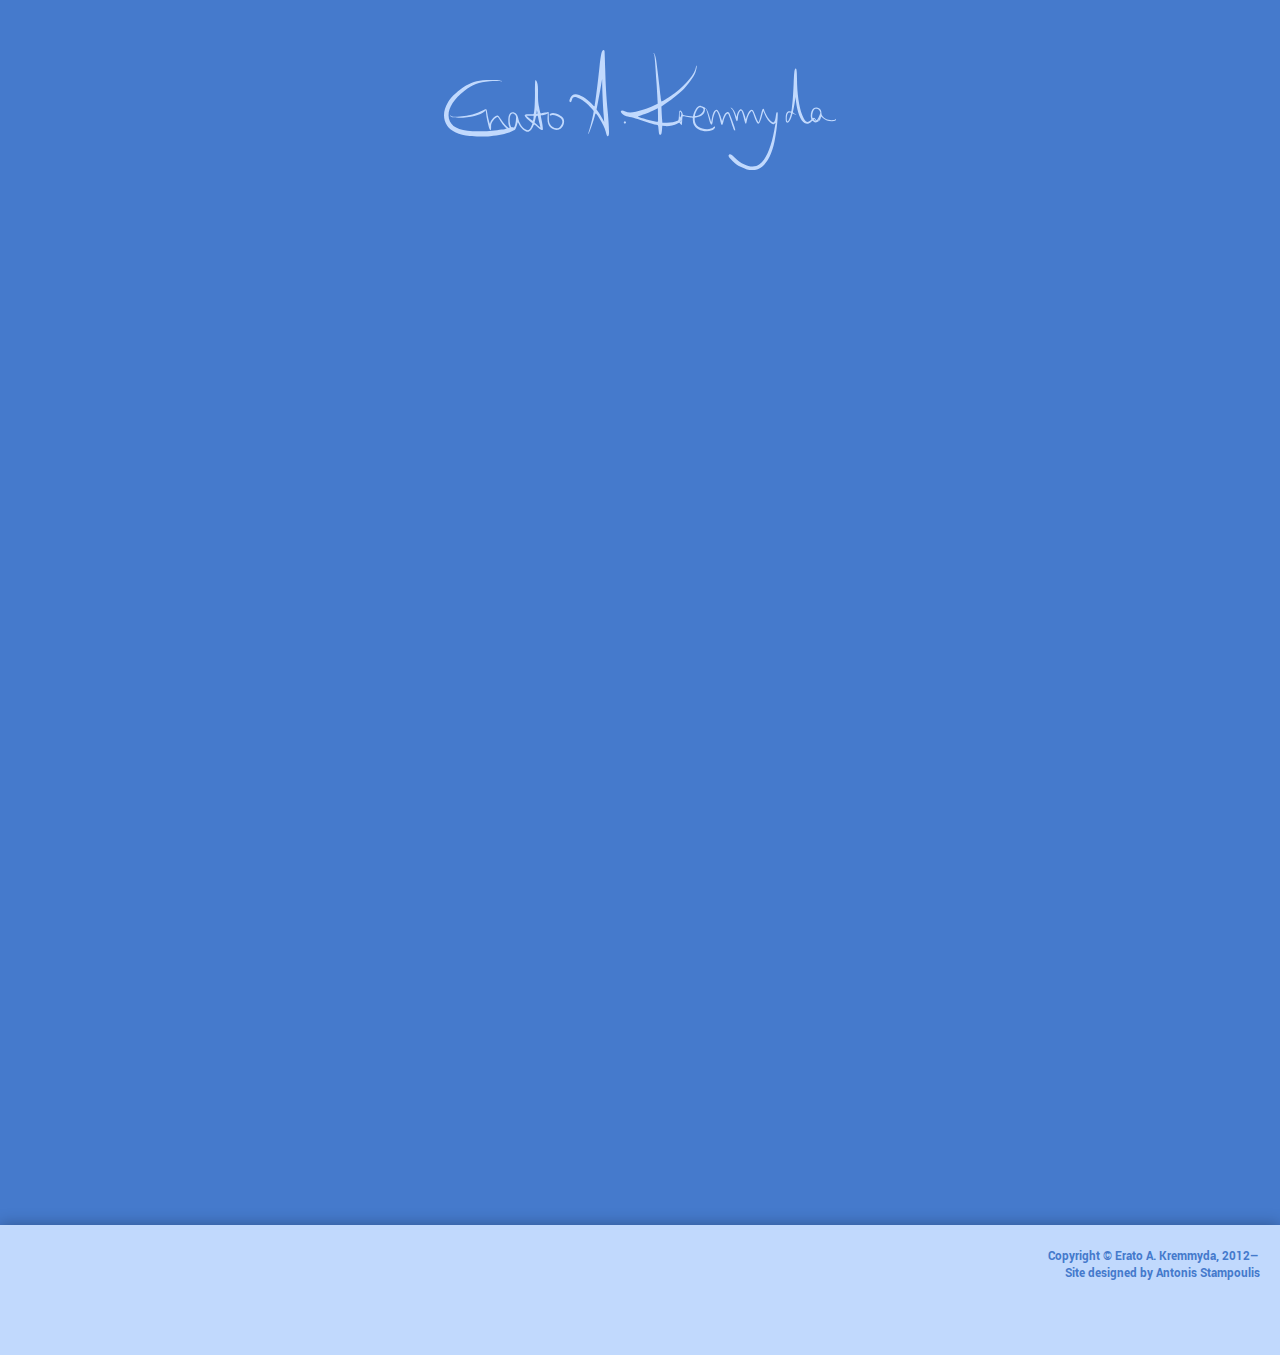
==== index.html @ 106871cf "update to 3574e59eae" ====
<!doctype html>
<html class="no-js">
  <head>
    <meta charset="utf-8">
    <title>Erato A. Kremmyda</title>

    <!--[if lt IE 7]>
	<style type="text/css">
		.wrapall { height:100%; }
	</style>
    <![endif]-->

    <link rel="stylesheet" type="text/css" href="site/css/main.css">

    <script type="text/javascript" src="site/js/modernizr.custom.min.js"></script>

    <script src="https://ajax.googleapis.com/ajax/libs/jquery/3.1.1/jquery.min.js"></script>

    <script type="text/javascript" src="site/js/jquery.waypoints.min.js"></script>
    <script type="text/javascript" src="site/js/jquery.transit.min.js"></script>

    <script type="text/javascript" src="site/js/galleria-1.5.1.min.js"></script>
    <script type="text/javascript" src="site/themes/galleria.classic.min.js"></script>
    <link rel="stylesheet" href="site/themes/galleria.classic.css">

    <script type="text/javascript" src="site/js/main.js"></script>

    <link href="https://fonts.googleapis.com/css?family=Yantramanav:300,700&amp;subset=latin-ext" rel="stylesheet">

  </head>
  <body>

    <div id="loading">
      Loading...
    </div>

    <div class="wrapall">

    <div class="wrapmain initOff">
    <header>
      <div id="title">
	<!-- <a href="#portrait" class="default"> -->
	<img src="site/img/signature.png" style="width: 392px; height: 120px;"
	     alt="Erato A. Kremmyda" class="replacesvg" />
	<h1 style="display: none;">Erato A. Kremmyda</h1>
	</a>
      </div>
      <div id="subtitle">
      music composer
      </div>
    </header>

    <div class="wrapcont">

    <nav>
      <div class="clearing"></div>

      
      <p><a href="#bio">Short Bio</a></p>
      
      <div class="clearing"></div>
      
      <p><a href="#news">News</a></p>
      
      <div class="clearing"></div>
      
      <p><a href="#musicsamples">Listen</a></p>
      
      <ul class="lavalamp">

<li class="withanim">Stage<br><hr /></li>

<li class="real withanim"><a href="#sophie">*We Will Not Be Silent</a></li>

<li class="real withanim"><a href="#marie">*Marie in Tomorrow Land</a></li>

<li class="real withanim"><a href="#hotel">Hotel Méditerranée</a></li>

<li class="real withanim"><a href="#vanya">vanya</a></li>

<li class="real withanim"><a href="#kassia">Kassia</a></li>

<li class="real withanim"><a href="#wagonwheel">Wagon Wheel</a></li>

<li class="real withanim"><a href="#fieldtrip">Field Trip</a></li>

<li class="real withanim"><a href="#rainsong">*rainsong</a></li>

<li class="real withanim"><a href="#childhood">From A Childhood</a></li>

<li class="withanim">*<span style="font-size: 15px"> &mdash; in development</span></li>

<li class="withanim"><br>Screen<br><hr /></li>

<li class="real withanim"><a href="#flamingos">Flamingos (Fantasia)</a></li>

<li class="real withanim"><a href="#threecandles">Three Candles <small>(documentary)</small></a></li>

<li class="real withanim"><a href="#kramer">Kramer vs. Kramer</a></li>


</ul>

      
      <div class="clearing"></div>
      
      <p><a href="#photos">Gallery</a></p>
      
      <div class="clearing"></div>
      
      <p><a href="#cv">Resume</a></p>
      
      <div class="clearing"></div>
      

    </nav>

    <section id="main">

      
      <div class="mainpage" id="bio">
	
	<img src="site/img/anotherportrait.png" style="height: 330px;"/>
<p>
Erato A. Kremmyda is a New York City based composer, and sometimes music director, arranger, orchestrator, music supervisor and sound designer.
</p><p>
 Born and raised in Athens, Greece, she works across genres and countries and most frequently collaborates on projects for the stage or the screen.
</p><p>
A Jonathan Larson Award winner with collaborator Maggie-Kate Coleman, a Fulbright fellow and an Anna Sosenko Trust Grant recipient, she is a graduate of Tisch School of the Arts (Master of Fine Arts), Steinhardt NYU (Master of Music), Athens University and Athens Conservatoire. 
</p><p>
Click <a href="#" class="contactaddress_hidden">here</a> to say hello.
</p>


      </div>
      
      <div class="mainpage" id="news">
	
	<h1 id="winter-2018">Winter 2018:</h1>

<ul>
  <li>“Marie In Tomorrowland” (conceived and created in collaboration with Maggie-Kate Coleman and Sam Pinkleton) at the American Music Theater Project at Northwestern University</li>
  <li>Vinegar Tom by Caryl Churchill at the University of Alabama, directed by Annie Levy: music direction/music supervision/mentorship</li>
  <li>Workshop/Seminar on Collaboration and Musical Theater Workshop: “How to create your own work”, University of Alabama, with Maggie Kate Coleman</li>
</ul>

<h1 id="fall-2018">Fall 2018:</h1>

<ul>
  <li>Music Advisor/Music Director/Mentor for the Advanced Directors’ Lab at the O’Neill Theater Institute</li>
  <li>Julius Caesar at St.Bernard’s School, directed by Bradford Cover: original music and sound design</li>
</ul>

<h1 id="summer-2017">Summer 2017:</h1>

<ul>
  <li>“Io” by Laura Tesman at the Philippi International Festival (Greece): original music, sound design, Greek translation/adaptation</li>
  <li>NYMF “Women of Note” concert at the Peter Jay Sharp Theater: Presenting “The Ballad of Vladimir Putin and Alexander Litvinenko” from “Marie In Tomorrowland”, written with Maggie-Kate Coleman, performed by Courtney Bassett</li>
</ul>

<h1 id="spring-2017">Spring 2017:</h1>

<ul>
  <li>Maggie-Kate Coleman and Erato A. Kremmyda win the Jonathan Larson Grant</li>
  <li>Ars Nova Artist Retreat with Maggie-Kate Coleman</li>
  <li>“Riot Antigone” at Ars Nova ANT Fest by Seonjae Kim: original music</li>
  <li>Adjunct lecturer at Brooklyn College: Devising Theater with a focus on sound, co-taught with Laura Tesman</li>
</ul>

<h1 id="winter-2017">Winter 2017:</h1>

<ul>
  <li>“Riot Antigone” at La Mama by Seonjae Kim: original music</li>
  <li>“Worth of Women” at Carnegie Hall International Festival by Kairos Italy Theater, directed by Jay Stern: original songs with Maggie-Kate Coleman</li>
  <li>“Family Mpes-Vges” by Yiannis Xanthoulis at Theater 104 (Athens, Greece) is closing after a 15 month run! Directed by Thanassis Zeritis (4Frontal). Original music and sound design</li>
</ul>

<h1 id="fall-2016">Fall 2016:</h1>
<ul>
  <li>Guest Lecturing at Pace University with Maggie-Kate Coleman (Drama League’s Career Development Seminar for the graduating directors)</li>
  <li>Catwalk Art Residency with Maggie-Kate Coleman for “Marie In Tomorrowland”</li>
  <li>Guest Lecturing at State University of New York/ New Paltz with Maggie-Kate Coleman</li>
  <li>“The Tempest” at The Miller Theater, St. Bernard’s School, directed by Bradford Cover: original music and sound design</li>
</ul>

<h1 id="summer-2016">Summer 2016:</h1>
<ul>
  <li>“Women of Note” NYMF Concert at The Duke on 42nd street: Presenting “Apocalypse Song” from “Marie In Tomorrowland”, written with Maggie-Kate Coleman, performed by Molly Pope</li>
  <li>Rhinebeck Writers Retreat for “Marie In Tomorrowland” with Maggie-Kate Coleman</li>
</ul>

<h1 id="spring-2016">Spring 2016:</h1>
<ul>
  <li>“Anarchy”, The Civilians’ “Let Me Ascertain You” series: new song written with Maggie-Kate Coleman, performed by Cindy Cheung</li>
  <li>“Harbor” at the Fort Greene Park, a new short opera written with Maggie-Kate Coleman and developed with Tisch Opera Lab and American Opera Projects</li>
  <li>Big Green Theater at the Bushwick Starr with Superhero Clubhouse: orchestrations // band member</li>
</ul>

<h1 id="winter-2016">Winter 2016:</h1>
<ul>
  <li>“Cenzi” by Antonin Artaud at Michael Cacoyanes Foundation, directed by Ioli Andreadi: sound design</li>
  <li>“Red Wednesday” at BRIC Arts Center workshop with “Built For Collapse”, directed by Sanaz Ghajar: original music and sound design</li>
</ul>

<h1 id="fall-2015">Fall 2015:</h1>
<ul>
  <li>“The Way We Live” by the Civilians at The Metropolitan Museum of Art is selected by New York Theater as one of the Top 10 Shows 2015, and is also honored with placement on similar lists in both Broadway World and The New Yorker.</li>
  <li>“Barrier Islands” by Lizzie Vieh at The Wild Project, directed by Zi Alikhan: original music and sound design</li>
  <li>“War on Christmas”, The Civilians’ “Let Me Ascertain You” series: new song written with Maggie-Kate Coleman, performed by April Matthis</li>
  <li>“Family Mpes-Vges” by Yiannis Xanthoulis opens at Theater 104 (Athens, Greece), directed by Thanassis Zeritis (4Frontal): original music and sound design</li>
  <li>In residency at SPACE on Ryder Farm for “Marie In Tomorrowland”, with Maggie Kate Coleman and Sam Pinkleton</li>
</ul>

<h1 id="summer-2015">Summer 2015:</h1>

<ul>
  <li>In residency at the Orchard Project for “Marie In Tomorrowland”, with Maggie Kate Coleman and Sam Pinkleton</li>
  <li>“World Wide Lab: A Directors’ Feast” in Syros’ Apollo Theater: resident composer and sound designer</li>
</ul>

<h1 id="spring-2015">Spring 2015:</h1>

<ul>
  <li>“The Way We Live” by the Civilians at The Metropolitan Museum of Art: contributing a new song with lyrics by Maggie Kate Coleman, performed by Cindy Cheung</li>
</ul>

<h1 id="winter-2015">Winter 2015:</h1>

<ul>
  <li>“Artaud/Van Gogh, avec un pistolet” by Ioli Andreadi at Semion Theatre, Athens: original music and sound design</li>
</ul>

<h1 id="fall-2014">Fall 2014:</h1>

<ul>
  <li>The Civilians R and D Lab presentation: “Marie In Tomorrowland” in development with Maggie Kate Coleman and Sam Pinkleton</li>
  <li>“Young Lear” at Teatro Duo, Rome - directed by Ioli Andreadi and Annie Levy: original music and sound design</li>
  <li>#yesallwomen Raise Your Voice concert at The Tank: original song with EllaRose Charry</li>
</ul>

<h1 id="summer-2014">Summer 2014:</h1>

<ul>
  <li>Recipient of the Anna Sosenko Assist Trust</li>
  <li>“Hôtel Méditerrannée” at The Wild Project / Between The Seas Festival, NYC. (Charles Mee’s “Matisse’s Self Portrait” adaptation by Nadia Foskolou): original music and sound design</li>
</ul>

<h1 id="spring-2014">Spring 2014:</h1>

<ul>
  <li>“WAM Entertainment K-Pop”: Ars Nova / Woodshed Collective / Ma-Yi supported workshop (NYC), directed by Teddy Bergman: original songs with lyrics by Maggie-Kate Coleman</li>
  <li>“The Salt Makers” by Amina Henry at HERE Arts Center - workshop directed by Benjamin Haber Kamine: original music and sound design</li>
  <li>“The Salt Makers” by Amina Henry at Dixon Place - workshop directed by Benjamin Haber Kamine: original music and sound design</li>
  <li>“Let Me Ascertain You” series at Joe’s Pub by the Civilians: original song with lyrics by Maggie-Kate Coleman, performed by Adam Cochran</li>
  <li>“The Dot” at Scrow Theatre (Athens), is closing after a two year run! Directed by Dimitris Bogdanos. Original music and sound design (Theatre for Young Audiences)</li>
</ul>

      </div>
      
      <div class="mainpage" id="musicsamples">
	<h1>Listen</h1>
	<ul class="lavalamp">

<li class="withanim">Stage<br><hr /></li>

<li class="real withanim"><a href="#sophie">*We Will Not Be Silent</a></li>

<li class="real withanim"><a href="#marie">*Marie in Tomorrow Land</a></li>

<li class="real withanim"><a href="#hotel">Hotel Méditerranée</a></li>

<li class="real withanim"><a href="#vanya">vanya</a></li>

<li class="real withanim"><a href="#kassia">Kassia</a></li>

<li class="real withanim"><a href="#wagonwheel">Wagon Wheel</a></li>

<li class="real withanim"><a href="#fieldtrip">Field Trip</a></li>

<li class="real withanim"><a href="#rainsong">*rainsong</a></li>

<li class="real withanim"><a href="#childhood">From A Childhood</a></li>

<li class="withanim">*<span style="font-size: 15px"> &mdash; in development</span></li>

<li class="withanim"><br>Screen<br><hr /></li>

<li class="real withanim"><a href="#flamingos">Flamingos (Fantasia)</a></li>

<li class="real withanim"><a href="#threecandles">Three Candles <small>(documentary)</small></a></li>

<li class="real withanim"><a href="#kramer">Kramer vs. Kramer</a></li>


</ul>

      </div>
      
      <div class="mainpage" id="photos">
	<h1>Gallery</h1>
	<script type="text/javascript">
  window.initGalleries = new Array();
  window.runGallery = function(id, dataSource) {
  for (var i = 0; i < dataSource.length; i++) {
     dataSource[i].title = $(id).next('span').html();
  };
  window.initGalleries.push(
   (function() { Galleria.run(id, { lightbox: true, showInfo : false, thumbnails: 'lazy', dataSource: dataSource}) })
  )
  };
</script>

<div class="photoalbum">
<div id="photos13" class="photogallery"></div>
<span style="display: none;"><span class="photocaption">Photos by Walls Trimble</span></span>
<span class="photogallerytitle">Riot Antigone</span>
<script type="text/javascript">
window.runGallery("#photos13",
[
{ image: "site/gallery/riot/16487542_10208704113415935_1369468299109826985_o-small.jpg", big: "site/gallery/riot/16487542_10208704113415935_1369468299109826985_o.jpg" }
,
{ image: "site/gallery/riot/16587342_10208704115455986_7432961784565496034_o-small.jpg", big: "site/gallery/riot/16587342_10208704115455986_7432961784565496034_o.jpg" }
,
{ image: "site/gallery/riot/16601585_10208704094735468_7128832299329231674_o-small.jpg", big: "site/gallery/riot/16601585_10208704094735468_7128832299329231674_o.jpg" }
,
{ image: "site/gallery/riot/16601841_10154983171484935_5512379781388513942_o-small.jpg", big: "site/gallery/riot/16601841_10154983171484935_5512379781388513942_o.jpg" }
,
{ image: "site/gallery/riot/16602307_10208704091815395_3869303251788358493_o-small.jpg", big: "site/gallery/riot/16602307_10208704091815395_3869303251788358493_o.jpg" }
,
{ image: "site/gallery/riot/16602348_10208704123856196_4997620186071117608_o-small.jpg", big: "site/gallery/riot/16602348_10208704123856196_4997620186071117608_o.jpg" }
,
{ image: "site/gallery/riot/16665104_10208704120376109_4647163704639691325_o-small.jpg", big: "site/gallery/riot/16665104_10208704120376109_4647163704639691325_o.jpg" }
,
{ image: "site/gallery/riot/16665879_10208704102215655_729159403239189998_o-small.jpg", big: "site/gallery/riot/16665879_10208704102215655_729159403239189998_o.jpg" }
,
{ image: "site/gallery/riot/16700367_10208704103415685_3799052280370230092_o-small.jpg", big: "site/gallery/riot/16700367_10208704103415685_3799052280370230092_o.jpg" }
,
{ image: "site/gallery/riot/16707449_10154131708710124_2403916028501825282_o-small.jpg", big: "site/gallery/riot/16707449_10154131708710124_2403916028501825282_o.jpg" }
,
{ image: "site/gallery/riot/16715889_10208704132656416_2318467504495235828_o-small.jpg", big: "site/gallery/riot/16715889_10208704132656416_2318467504495235828_o.jpg" }
]);
</script>
</div>

<div class="photoalbum">
<div id="photos12" class="photogallery"></div>
<span class="photogallerytitle">Io</span>
<script type="text/javascript">
window.runGallery("#photos12",
[
{ image: "site/gallery/io/20622134_1589107834440785_3571601896065178333_n-small.jpg", big: "site/gallery/io/20622134_1589107834440785_3571601896065178333_n.jpg" }
,
{ image: "site/gallery/io/20637956_1589107857774116_8289140234803045425_n-small.jpg", big: "site/gallery/io/20637956_1589107857774116_8289140234803045425_n.jpg" }
,
{ image: "site/gallery/io/20664605_1589107907774111_3941793983535106837_n-small.jpg", big: "site/gallery/io/20664605_1589107907774111_3941793983535106837_n.jpg" }
,
{ image: "site/gallery/io/20664629_1589107927774109_6928999691238045579_n-small.jpg", big: "site/gallery/io/20664629_1589107927774109_6928999691238045579_n.jpg" }
]);
</script>
</div>

<div class="photoalbum">
<div id="photos9" class="photogallery"></div>
<span style="display: none;"><span class="photocaption">Photos by Tom Henning</span></span>
<span class="photogallerytitle">Wedding</span>
<script type="text/javascript">
window.runGallery("#photos9",
[
{ image: "site/gallery/wedding/1265324_561544897244891_191153984_o-small.jpg", big: "site/gallery/wedding/1265324_561544897244891_191153984_o.jpg" }
,
{ image: "site/gallery/wedding/1267001_561547753911272_1261235983_o-small.jpg", big: "site/gallery/wedding/1267001_561547753911272_1261235983_o.jpg" }
,
{ image: "site/gallery/wedding/1277490_551601974905850_888392010_o-small.jpg", big: "site/gallery/wedding/1277490_551601974905850_888392010_o.jpg" }
,
{ image: "site/gallery/wedding/1294487_561544980578216_418816173_o-small.jpg", big: "site/gallery/wedding/1294487_561544980578216_418816173_o.jpg" }
]);
</script>
</div>

<div class="photoalbum">
<div id="photos4" class="photogallery"></div>
<span style="display: none;"><span class="photocaption">Photos by Christoforos Doulgeris</span></span>
<span class="photogallerytitle">The Dot</span>
<script type="text/javascript">
window.runGallery("#photos4", 
[    { image: "site/gallery/teleia/thedot1-small.jpg", big: "site/gallery/teleia/thedot1.jpg"},
   { image: "site/gallery/teleia/thedot2-small.jpg", big: "site/gallery/teleia/thedot2.jpg"},
{ image: "site/gallery/teleia/thedot3-small.jpg", big: "site/gallery/teleia/thedot3.jpg"},
{ image: "site/gallery/teleia/IMG_0039-small.jpg", big: "site/gallery/teleia/IMG_0039.jpg" }
,
{ image: "site/gallery/teleia/IMG_0057-small.jpg", big: "site/gallery/teleia/IMG_0057.jpg" }
,
{ image: "site/gallery/teleia/IMG_0083-small.jpg", big: "site/gallery/teleia/IMG_0083.jpg" }
,
{ image: "site/gallery/teleia/IMG_0163-small.jpg", big: "site/gallery/teleia/IMG_0163.jpg" }
,
{ image: "site/gallery/teleia/IMG_0216-small.jpg", big: "site/gallery/teleia/IMG_0216.jpg" }
,
{ image: "site/gallery/teleia/IMG_0244-small.jpg", big: "site/gallery/teleia/IMG_0244.jpg" }
,
{ image: "site/gallery/teleia/IMG_0247-small.jpg", big: "site/gallery/teleia/IMG_0247.jpg" }
,
{ image: "site/gallery/teleia/IMG_0269-small.jpg", big: "site/gallery/teleia/IMG_0269.jpg" }
,
{ image: "site/gallery/teleia/IMG_3053-small.jpg", big: "site/gallery/teleia/IMG_3053.jpg" }
,
{ image: "site/gallery/teleia/IMG_3083-small.jpg", big: "site/gallery/teleia/IMG_3083.jpg" }
,
{ image: "site/gallery/teleia/IMG_3085-small.jpg", big: "site/gallery/teleia/IMG_3085.jpg" }
,
{ image: "site/gallery/teleia/IMG_3134-small.jpg", big: "site/gallery/teleia/IMG_3134.jpg" }
,
{ image: "site/gallery/teleia/IMG_3137-small.jpg", big: "site/gallery/teleia/IMG_3137.jpg" }
]);
</script>
</div>

<div class="photoalbum">
<div id="photos11" class="photogallery"></div>
<span style="display: none;"><span class="photocaption">Photos by Scott Fetterman</span></span>
<span class="photogallerytitle">Hotel Méditerranée</span>
<script type="text/javascript">
window.runGallery("#photos11",
[
{ image: "site/gallery/Hotel/IMG_5575x-small.jpg", big: "site/gallery/Hotel/IMG_5575x.jpg" }
,
{ image: "site/gallery/Hotel/IMG_5625x-small.jpg", big: "site/gallery/Hotel/IMG_5625x.jpg" }
,
{ image: "site/gallery/Hotel/IMG_5704x-small.jpg", big: "site/gallery/Hotel/IMG_5704x.jpg" }
,
{ image: "site/gallery/Hotel/IMG_5729x-small.jpg", big: "site/gallery/Hotel/IMG_5729x.jpg" }
,
{ image: "site/gallery/Hotel/IMG_5755x-small.jpg", big: "site/gallery/Hotel/IMG_5755x.jpg" }
,
{ image: "site/gallery/Hotel/IMG_5800x-small.jpg", big: "site/gallery/Hotel/IMG_5800x.jpg" }
,
{ image: "site/gallery/Hotel/IMG_5883x-small.jpg", big: "site/gallery/Hotel/IMG_5883x.jpg" }
,
{ image: "site/gallery/Hotel/IMG_5893x-small.jpg", big: "site/gallery/Hotel/IMG_5893x.jpg" }
,
{ image: "site/gallery/Hotel/IMG_5896x-small.jpg", big: "site/gallery/Hotel/IMG_5896x.jpg" }
,
{ image: "site/gallery/Hotel/IMG_5907x-small.jpg", big: "site/gallery/Hotel/IMG_5907x.jpg" }
,
{ image: "site/gallery/Hotel/IMG_5914x-small.jpg", big: "site/gallery/Hotel/IMG_5914x.jpg" }
,
{ image: "site/gallery/Hotel/IMG_6124x-small.jpg", big: "site/gallery/Hotel/IMG_6124x.jpg" }
,
{ image: "site/gallery/Hotel/IMG_6147x-small.jpg", big: "site/gallery/Hotel/IMG_6147x.jpg" }
,
{ image: "site/gallery/Hotel/IMG_6179x-small.jpg", big: "site/gallery/Hotel/IMG_6179x.jpg" }
,
{ image: "site/gallery/Hotel/IMG_6227x-small.jpg", big: "site/gallery/Hotel/IMG_6227x.jpg" }
,
{ image: "site/gallery/Hotel/IMG_6233x-small.jpg", big: "site/gallery/Hotel/IMG_6233x.jpg" }
,
{ image: "site/gallery/Hotel/IMG_6316x-small.jpg", big: "site/gallery/Hotel/IMG_6316x.jpg" }
,
{ image: "site/gallery/Hotel/IMG_6337x-small.jpg", big: "site/gallery/Hotel/IMG_6337x.jpg" }
]);
</script>
</div>

<div class="photoalbum">
<div id="photos2" class="photogallery"></div>
<span style="display: none;"><span class="photocaption">Photos by Onur Karaoglu</span></span>
<span class="photogallerytitle">Vanya</span>
<script type="text/javascript">
window.runGallery("#photos2",
[  { image: "site/gallery/vanya/vanya1-small.jpg", big: "site/gallery/vanya/vanya1.jpg"},
   { image: "site/gallery/vanya/vanya2-small.jpg", big: "site/gallery/vanya/vanya2.jpg"},
   { image: "site/gallery/vanya/vanya3-small.jpg", big: "site/gallery/vanya/vanya3.jpg"},
   { image: "site/gallery/vanya/vanya4-small.jpg", big: "site/gallery/vanya/vanya4.jpg"},
   { image: "site/gallery/vanya/vanya5-small.jpg", big: "site/gallery/vanya/vanya5.jpg"}
]);
</script>
</div>


<div class="photoalbum">
<div id="photos5" class="photogallery"></div>
<span style="display: none;"><span class="photocaption">Photos by Tom Henning</span></span>
<span class="photogallerytitle">Agamemnon</span>
<script type="text/javascript">
window.runGallery("#photos5",
[
{ image: "site/gallery/Agamemnon/1268858_561011417298239_515078095_o-small.jpg", big: "site/gallery/Agamemnon/1268858_561011417298239_515078095_o.jpg" }
,
{ image: "site/gallery/Agamemnon/1269497_561008277298553_1593074105_o-small.jpg", big: "site/gallery/Agamemnon/1269497_561008277298553_1593074105_o.jpg" }
,
{ image: "site/gallery/Agamemnon/1270281_561008187298562_1115846886_o-small.jpg", big: "site/gallery/Agamemnon/1270281_561008187298562_1115846886_o.jpg" }
,
{ image: "site/gallery/Agamemnon/1271148_561009267298454_1502153205_o-small.jpg", big: "site/gallery/Agamemnon/1271148_561009267298454_1502153205_o.jpg" }
,
{ image: "site/gallery/Agamemnon/1276044_549159345150113_668744674_o-small.jpg", big: "site/gallery/Agamemnon/1276044_549159345150113_668744674_o.jpg" }
,
{ image: "site/gallery/Agamemnon/1276110_561012917298089_384382297_o-small.jpg", big: "site/gallery/Agamemnon/1276110_561012917298089_384382297_o.jpg" }
,
{ image: "site/gallery/Agamemnon/1276298_561008237298557_367289866_o-small.jpg", big: "site/gallery/Agamemnon/1276298_561008237298557_367289866_o.jpg" }
,
{ image: "site/gallery/Agamemnon/1276495_546788172053897_1389029094_o-small.jpg", big: "site/gallery/Agamemnon/1276495_546788172053897_1389029094_o.jpg" }
,
{ image: "site/gallery/Agamemnon/1277109_561010913964956_762475507_o-small.jpg", big: "site/gallery/Agamemnon/1277109_561010913964956_762475507_o.jpg" }
,
{ image: "site/gallery/Agamemnon/1292955_561008020631912_864180689_o-small.jpg", big: "site/gallery/Agamemnon/1292955_561008020631912_864180689_o.jpg" }
,
{ image: "site/gallery/Agamemnon/735859_561008347298546_1664059733_o-small.jpg", big: "site/gallery/Agamemnon/735859_561008347298546_1664059733_o.jpg" }
,
{ image: "site/gallery/Agamemnon/882233_561012523964795_1698840710_o-small.jpg", big: "site/gallery/Agamemnon/882233_561012523964795_1698840710_o.jpg" }
]);
</script>
</div>

<div class="photoalbum">
<div id="photos6" class="photogallery"></div>
<span style="display: none;"><span class="photocaption">Photos by Panos Michail</span></span>
<span class="photogallerytitle">Artaud/Van Gogh</span>
<script type="text/javascript">
window.runGallery("#photos6",
[
{ image: "site/gallery/artaud/10872838_328639747341444_1215707585530004370_o-small.jpg", big: "site/gallery/artaud/10872838_328639747341444_1215707585530004370_o.jpg" }
,
{ image: "site/gallery/artaud/10924617_350716258467126_8128141690343879481_o-small.jpg", big: "site/gallery/artaud/10924617_350716258467126_8128141690343879481_o.jpg" }
,
{ image: "site/gallery/artaud/11025275_350087358530016_2376314148757536061_o-small.jpg", big: "site/gallery/artaud/11025275_350087358530016_2376314148757536061_o.jpg" }
,
{ image: "site/gallery/artaud/11043400_351961378342614_3062250162677929432_o-small.jpg", big: "site/gallery/artaud/11043400_351961378342614_3062250162677929432_o.jpg" }
,
{ image: "site/gallery/artaud/1926037_355916474613771_1102767245768964503_o-small.jpg", big: "site/gallery/artaud/1926037_355916474613771_1102767245768964503_o.jpg" }
]);
</script>
</div>


<div class="photoalbum">
<div id="photos1" class="photogallery"></div>
<span style="display: none;"><span class="photocaption">Photos by Aaron Epstein</span></span>
<span class="photogallerytitle">Wagon Wheel</span>
<script type="text/javascript">
window.runGallery("#photos1", 
[ { image: "site/gallery/wagonwheel/WagonWheel-002-small.jpg", big: "site/gallery/wagonwheel/WagonWheel-002.jpg" },
   { image: "site/gallery/wagonwheel/WagonWheel-010-small.jpg", big: "site/gallery/wagonwheel/WagonWheel-010.jpg" },
   { image: "site/gallery/wagonwheel/WagonWheel-014-small.jpg", big: "site/gallery/wagonwheel/WagonWheel-014.jpg" },
   { image: "site/gallery/wagonwheel/WagonWheel-019-small.jpg", big: "site/gallery/wagonwheel/WagonWheel-019.jpg" },
   { image: "site/gallery/wagonwheel/WagonWheel-021-small.jpg", big: "site/gallery/wagonwheel/WagonWheel-021.jpg" },
   { image: "site/gallery/wagonwheel/WagonWheel-029-small.jpg", big: "site/gallery/wagonwheel/WagonWheel-029.jpg" },
   { image: "site/gallery/wagonwheel/WagonWheel-032-small.jpg", big: "site/gallery/wagonwheel/WagonWheel-032.jpg" },
   { image: "site/gallery/wagonwheel/WagonWheel-047-small.jpg", big: "site/gallery/wagonwheel/WagonWheel-047.jpg" },
   { image: "site/gallery/wagonwheel/WagonWheel-048-small.jpg", big: "site/gallery/wagonwheel/WagonWheel-048.jpg" },
   { image: "site/gallery/wagonwheel/WagonWheel-062-small.jpg", big: "site/gallery/wagonwheel/WagonWheel-062.jpg" }
]);
</script>
</div>



<div class="photoalbum">
<div id="photos10" class="photogallery"></div>
<span style="display: none;"><span class="photocaption">Photos by Tom Henning</span></span>
<span class="photogallerytitle">Story of an Hour</span>
<script type="text/javascript">
window.runGallery("#photos10",
[
{ image: "site/gallery/storyofanhour/1272690_575182839214430_1237689235_o-small.jpg", big: "site/gallery/storyofanhour/1272690_575182839214430_1237689235_o.jpg" }
,
{ image: "site/gallery/storyofanhour/1397158_575183642547683_1607807299_o-small.jpg", big: "site/gallery/storyofanhour/1397158_575183642547683_1607807299_o.jpg" }
,
{ image: "site/gallery/storyofanhour/1397183_575182025881178_2119784658_o-small.jpg", big: "site/gallery/storyofanhour/1397183_575182025881178_2119784658_o.jpg" }
,
{ image: "site/gallery/storyofanhour/1399133_575182649214449_1262089918_o-small.jpg", big: "site/gallery/storyofanhour/1399133_575182649214449_1262089918_o.jpg" }
,
{ image: "site/gallery/storyofanhour/1400248_575182549214459_58008658_o-small.jpg", big: "site/gallery/storyofanhour/1400248_575182549214459_58008658_o.jpg" }
,
{ image: "site/gallery/storyofanhour/1401566_575183419214372_1457160749_o-small.jpg", big: "site/gallery/storyofanhour/1401566_575183419214372_1457160749_o.jpg" }
,
{ image: "site/gallery/storyofanhour/1401838_575183242547723_991564477_o-small.jpg", big: "site/gallery/storyofanhour/1401838_575183242547723_991564477_o.jpg" }
,
{ image: "site/gallery/storyofanhour/793768_575182435881137_1449649052_o-small.jpg", big: "site/gallery/storyofanhour/793768_575182435881137_1449649052_o.jpg" }
]);
</script>
</div>


<div class="photoalbum">
<div id="photos8" class="photogallery"></div>
<span style="display: none;"><span class="photocaption">Photos by Marina McClure</span></span>
<span class="photogallerytitle">Field Trip</span>
<script type="text/javascript">
window.runGallery("#photos8",
[
{ image: "site/gallery/fieldtrip/FT_20131101_0186-small.jpg", big: "site/gallery/fieldtrip/FT_20131101_0186.jpg" }
,
{ image: "site/gallery/fieldtrip/FT_20131101_0553-small.jpg", big: "site/gallery/fieldtrip/FT_20131101_0553.jpg" }
,
{ image: "site/gallery/fieldtrip/FT_20131101_0650-small.jpg", big: "site/gallery/fieldtrip/FT_20131101_0650.jpg" }
,
{ image: "site/gallery/fieldtrip/FT_20131101_0685-small.jpg", big: "site/gallery/fieldtrip/FT_20131101_0685.jpg" }
,
{ image: "site/gallery/fieldtrip/FT_20131101_0736-small.jpg", big: "site/gallery/fieldtrip/FT_20131101_0736.jpg" }
,
{ image: "site/gallery/fieldtrip/FT_20131101_0764-small.jpg", big: "site/gallery/fieldtrip/FT_20131101_0764.jpg" }
,
{ image: "site/gallery/fieldtrip/FT_20131101_0842-small.jpg", big: "site/gallery/fieldtrip/FT_20131101_0842.jpg" }
,
{ image: "site/gallery/fieldtrip/FT_20131101_0902-small.jpg", big: "site/gallery/fieldtrip/FT_20131101_0902.jpg" }
,
{ image: "site/gallery/fieldtrip/FT_20131101_0998-small.jpg", big: "site/gallery/fieldtrip/FT_20131101_0998.jpg" }
,
{ image: "site/gallery/fieldtrip/FT_20131101_1024-small.jpg", big: "site/gallery/fieldtrip/FT_20131101_1024.jpg" }
,
{ image: "site/gallery/fieldtrip/FT_20131101_1073-small.jpg", big: "site/gallery/fieldtrip/FT_20131101_1073.jpg" }
,
{ image: "site/gallery/fieldtrip/FT_20131101_1136-small.jpg", big: "site/gallery/fieldtrip/FT_20131101_1136.jpg" }
,
{ image: "site/gallery/fieldtrip/FT_20131101_1150-small.jpg", big: "site/gallery/fieldtrip/FT_20131101_1150.jpg" }
]);
</script>
</div>

<div class="photoalbum">
<div id="photos3" class="photogallery"></div>
<span style="display: none;"><span class="photocaption">Photos by Onur Karaoglu</span></span>
<span class="photogallerytitle">Revolution Trilogy</span>
<script type="text/javascript">
window.runGallery("#photos3", 
[  { image: "site/gallery/revolution/revolution1-small.jpg", big: "site/gallery/revolution/revolution1.jpg"},
   { image: "site/gallery/revolution/revolution2-small.jpg", big: "site/gallery/revolution/revolution2.jpg"},
   { image: "site/gallery/revolution/revolution3-small.jpg", big: "site/gallery/revolution/revolution3.jpg"},
   { image: "site/gallery/revolution/revolution4-small.jpg", big: "site/gallery/revolution/revolution4.jpg"}
]);
</script>
</div>

<div class="photoalbum">
<div id="photos7" class="photogallery"></div>
<span style="display: none;"><span class="photocaption">Photos by Dimitris Alexakis</span></span>
<span class="photogallerytitle">Kassia</span>
<script type="text/javascript">
window.runGallery("#photos7",
[
{ image: "site/gallery/Kassia/882324_349047201878359_1402527339_o-small.jpg", big: "site/gallery/Kassia/882324_349047201878359_1402527339_o.jpg" }
,
{ image: "site/gallery/Kassia/902896_10151450693260819_1308737492_o-small.jpg", big: "site/gallery/Kassia/902896_10151450693260819_1308737492_o.jpg" }
]);
</script>
</div>

<div class="clearing"></div>

      </div>
      
      <div class="mainpage" id="cv">
	
	<h2 id="credits--denotes-currently-in-development">Credits <span class="small">(* denotes currently in development)</span></h2>

<table>
  <tbody>
    <tr>
      <td>* Marie in Tomorrowland</td>
      <td>The Civilians RandD // Rhinebeck Retreat // <br /> Orchard Project // SPACE on Ryder Farm // <br /> Catwalk // Ars Nova Artist Retreat // AMPT</td>
      <td>created in collaboration with <br /> Maggie-Kate Coleman &amp; Sam Pinkleton</td>
    </tr>
    <tr>
      <td>Red Wednesday <br /> by Sanaz Ghazar</td>
      <td>Mabou Mines, PS 122 // 2018</td>
      <td>dir. Sanaz Ghazar</td>
    </tr>
    <tr>
      <td>* La Folie <br /> by Heloise Wilson</td>
      <td>CUNY Brooklyn College // 2018</td>
      <td>dir. Laura Tesman</td>
    </tr>
    <tr>
      <td>Vinegar Tom <br /> by Caryl Churchill</td>
      <td>University of Alabama // 2018</td>
      <td>dir. Annie Levy</td>
    </tr>
    <tr>
      <td>NYMF “Women of Note” concert</td>
      <td>Peter Jay Sharp, NYC // 2017</td>
      <td> </td>
    </tr>
    <tr>
      <td>Io <br /> by Laura Tesman</td>
      <td>Philippi International Festival, Greece // 2017</td>
      <td>dir. Laura Tesman</td>
    </tr>
    <tr>
      <td>Riot Antigone</td>
      <td>La Mama, NYC // <br /> Ars Nova, NYC // 2017</td>
      <td>dir. Seonjae Kim</td>
    </tr>
    <tr>
      <td>Worth of Women</td>
      <td>Carnegie Hall, Kairos Italy Theater // 2017</td>
      <td>dir. Jay Stern</td>
    </tr>
    <tr>
      <td>NYMF “Women of Note” concert</td>
      <td>The Duke, NYC // 2016</td>
      <td>dir. Karen Azenberg</td>
    </tr>
    <tr>
      <td>* Red Wednesday <br /> by Sanaz Ghazar</td>
      <td>BRIC Arts center, Brooklyn // 2016</td>
      <td>dir. Sanaz Ghazar</td>
    </tr>
    <tr>
      <td>Big Green Theater</td>
      <td>The Bushwick Starr, Brooklyn // 2016</td>
      <td>dir. Jeremy Pickard</td>
    </tr>
    <tr>
      <td>Family “Mpes-Vges”</td>
      <td>Theater 104, Athens // 2016</td>
      <td>4Frontal, dir. Thanassis Zeritis</td>
    </tr>
    <tr>
      <td>Cenzi <br /> by Antonin Artaud</td>
      <td>M.Cacoyanes Theater, Athens // 2016</td>
      <td>dir. Ioli Andreadi</td>
    </tr>
    <tr>
      <td>The Way They Live</td>
      <td>The Metropolitan Museum of Art, NYC // 2015</td>
      <td>The Civilians, dir. Mia Rovegno</td>
    </tr>
    <tr>
      <td>Artaud/ Van Gogh, avec un pistolet</td>
      <td>Semion Theatre, Athens // 2015</td>
      <td>dir. Ioli Andreadi</td>
    </tr>
    <tr>
      <td>Hotel Mediterrannée <br /> by Charles Mee <br /> (“Matisse’s Self Portrait”: adaptation)</td>
      <td>The Wild Project/Between The Seas Festival <br />NYC // 2014</td>
      <td>dir. Nadia Foskolou</td>
    </tr>
    <tr>
      <td>*The Salt Makers <br /> by Amina Henry</td>
      <td>Here Arts Center, NYC // 2014 <br /> The Dixon Place, NYC // 2014</td>
      <td>dir. Benjamin Haber Kamine</td>
    </tr>
    <tr>
      <td>#yesallwomen Raise Your Voice Concert</td>
      <td>The Tank, NYC // 2014</td>
      <td>curated by Dane Aber</td>
    </tr>
    <tr>
      <td>Young Lear</td>
      <td>Teatro Duo, Rome [World Wide Lab] // 2014</td>
      <td>dir. Ioli Andreadi &amp; Annie Levy</td>
    </tr>
    <tr>
      <td>The Dot</td>
      <td>Scrow Theatre, Athens // 2013-14 <br /> Bios Theatre, Athens // 2012-13</td>
      <td>dir. Dimitris Bogdanos</td>
    </tr>
    <tr>
      <td>Story of an Hour</td>
      <td>Irondale, Brooklyn [World Wide Lab] // 2013</td>
      <td>dir. Laura Tesman, Orly Noa Rabinyan</td>
    </tr>
    <tr>
      <td>Wedding <br /> by Bertold Brecht</td>
      <td>Irondale, Brooklyn [World Wide Lab] // 2013</td>
      <td>dir. Orly Noa Rabinyan &amp; Evan Tsitsias</td>
    </tr>
    <tr>
      <td>Agamemnon</td>
      <td>Irondale, Brooklyn [World Wide Lab] // 2012-13</td>
      <td>dir. Ioli Andreadi &amp; Jay Stern</td>
    </tr>
    <tr>
      <td>Let Me Ascertain You</td>
      <td>Joe’s Pub, NYC [Cabaret Series] // 2013-14</td>
      <td>The Civilians, dir. Steve Cosson</td>
    </tr>
    <tr>
      <td>Field Trip: A Climate Cabaret</td>
      <td>Marfa Dialogues, NYC // 2012-13</td>
      <td>Superhero Clubhouse, dir. Jeremy Pickard</td>
    </tr>
    <tr>
      <td>Kassia</td>
      <td>K.E.T, Athens // 2013</td>
      <td>dir. Ioli Andreadi</td>
    </tr>
    <tr>
      <td>We Are Theatre</td>
      <td>The Cherry Lane Theatre, NYC (concert) // 2012</td>
      <td>The Guerilla Girls</td>
    </tr>
    <tr>
      <td>A Document in Madness — <br /> A Tale of Hamlet</td>
      <td>Theatre Han, NYC // 2012</td>
      <td>dir. Mason Beggs</td>
    </tr>
    <tr>
      <td>Vanya</td>
      <td>Paisley in Blue, 2 Great Jones (site specific) <br /> NYC // 2011</td>
      <td>dir. Onur Karaoglu</td>
    </tr>
    <tr>
      <td>*Little Boat, a children’s opera</td>
      <td>Tisch Black Box, NYC // 2011</td>
      <td>[Randall Eng’s Opera Lab]</td>
    </tr>
    <tr>
      <td>Choral Odes</td>
      <td>New York Musical Theatre Festival, (workshop) <br /> NYC // 2010</td>
      <td>dir. Ioli Andreadi</td>
    </tr>
    <tr>
      <td>The Revolution trilogy</td>
      <td>Columbia Stages/Shapiro Theatre, NYC // 2009</td>
      <td>dir. Onur Karaoglu</td>
    </tr>
    <tr>
      <td>Wagon Wheel <br /> book/lyrics : Robin Sandusky</td>
      <td>Loewe Foundation “First Look” // 2009 <br /> Planet Connections Festivity, NYC // 2009</td>
      <td>dir. Rob Heller</td>
    </tr>
    <tr>
      <td>Rainsong <br /> book/lyrics: Maggie-Kate Coleman</td>
      <td>Tisch School of Arts // 2008</td>
      <td>dir. Kara-Lynn Vaenni</td>
    </tr>
    <tr>
      <td>From a Childhood <br /> book/lyrics: Maggie-Kate Coleman</td>
      <td>Montclair State University // 2009 <br /> Tisch School of Arts // 2007</td>
      <td>dir. Scott Davenport Richards <br /> dir. Susanna Gellert</td>
    </tr>
    <tr>
      <td>Playtime <br /> book/ lyrics: Sean Keogh</td>
      <td>The Laurie Beechman Theatre // 2007</td>
      <td>dir. Ryan Makenian</td>
    </tr>
  </tbody>
</table>

<h2 id="awards--residencies--affiliations">Awards / Residencies / Affiliations</h2>

<table>
  <tbody>
    <tr>
      <td>Jonathan Larson Award (with Maggie-Kate Coleman)</td>
      <td>2017</td>
    </tr>
    <tr>
      <td>Fulbright Scholarship</td>
      <td>2006</td>
    </tr>
    <tr>
      <td>Rhinebeck Writers Retreat</td>
      <td>2016</td>
    </tr>
    <tr>
      <td>CATWALK Art Residency</td>
      <td>2016</td>
    </tr>
    <tr>
      <td>BASTARD PLAYGROUND at the Drama League: Resident Composer</td>
      <td>2013-2016</td>
    </tr>
    <tr>
      <td>The Orchard Project residency</td>
      <td>2015</td>
    </tr>
    <tr>
      <td>SPACE on Ryder Farm residency</td>
      <td>2015</td>
    </tr>
    <tr>
      <td>Anna Sosenko Assist Trust</td>
      <td>2014</td>
    </tr>
    <tr>
      <td>Columbia University: Guest Music Theatre Composer</td>
      <td>2012</td>
    </tr>
    <tr>
      <td>Yale School of Drama: Guest Music Theatre Composer</td>
      <td>2009</td>
    </tr>
    <tr>
      <td>The Civilians R and D Group</td>
      <td>2013-14</td>
    </tr>
    <tr>
      <td>World Wide Lab: Resident Composer and Sound Designer</td>
      <td>2012 to present</td>
    </tr>
    <tr>
      <td>BASTARD PLAYGROUND at the Drama League: Resident Composer</td>
      <td>2013 to present</td>
    </tr>
    <tr>
      <td>Composer in Residency: CAP 21 Co-op</td>
      <td>2010-12</td>
    </tr>
    <tr>
      <td>ASCAP/Columbia Workshop: Film Scoring Fellow</td>
      <td>2013</td>
    </tr>
    <tr>
      <td>Frederick Lowe Foundation Award: FIRST LOOK Reading Series, Tisch</td>
      <td>2009</td>
    </tr>
    <tr>
      <td>Dean’s Scholarship – Tisch School of the Arts</td>
      <td>2006-8</td>
    </tr>
    <tr>
      <td>“Voice Lifting” National Composition Prize – Orchestra of Colors and Athens Cultural Olympiad</td>
      <td>2004</td>
    </tr>
    <tr>
      <td>The Dramatists Guild: member</td>
      <td>2008 to present</td>
    </tr>
    <tr>
      <td>ASCAP: member</td>
      <td>2010 to present</td>
    </tr>
  </tbody>
</table>

<h2 id="film--documentary">Film / Documentary</h2>

<table>
  <tbody>
    <tr>
      <td>Terra Tradita</td>
      <td>Italy // 2013</td>
      <td>dir. Gabriella Maria Pezzo</td>
    </tr>
    <tr>
      <td>500 kilometers to Summer</td>
      <td>China // 2013</td>
      <td>dir. WenWen Ren</td>
    </tr>
    <tr>
      <td>Three Candles (US, Olympia Dukakis, trailer)</td>
      <td>USA // 2011</td>
      <td>dir. Stavroula Toska</td>
    </tr>
  </tbody>
</table>

<h2 id="guest-composer--lecturer--teaching">Guest Composer / Lecturer / Teaching</h2>

<table>
  <tbody>
    <tr>
      <td>University of Alabama: Guest Artist</td>
      <td>2018</td>
    </tr>
    <tr>
      <td>City University of New York/Brooklyn College: Adjunct Lecturer</td>
      <td>2017</td>
    </tr>
    <tr>
      <td>PACE University: Guest Lecturer</td>
      <td>2016</td>
    </tr>
    <tr>
      <td>State University of New York, New Paltz: Guest Lecturer</td>
      <td>2016</td>
    </tr>
    <tr>
      <td>Columbia University: Guest Music Theatre Composer</td>
      <td>2012</td>
    </tr>
    <tr>
      <td>Yale School of Drama: Guest Music Theatre Composer</td>
      <td>2009</td>
    </tr>
  </tbody>
</table>

<h2 id="education">Education</h2>

<table>
  <tbody>
    <tr>
      <td>Master of Fine Arts, Tisch School of Arts at New York University (Music Theatre Writing)</td>
    </tr>
    <tr>
      <td>Master of Music, Steinhardt School at New York University (Film Scoring)</td>
    </tr>
    <tr>
      <td>Tisch School of Arts : Opera Lab with Randall Eng</td>
    </tr>
    <tr>
      <td>Athens University (with Distinction)</td>
    </tr>
    <tr>
      <td>Athens Conservatory (with Distinction)</td>
    </tr>
  </tbody>
</table>

<h2 style="text-align: right; width: 100%; margin-top: 30px; font-style: italic; ">
references and PDF available upon request
</h2>

<h2 style="text-align: center; margin-top: 15px; font-size: 15px;">
{current to January 2017}
</h2>

      </div>
      

      
      <div class="mainpage music" id="sophie">
	<h1>We Will Not Be Silent</h1>
	<p><a href="https://w.soundcloud.com/player/?url=https%3A//api.soundcloud.com/playlists/927385435&amp;color=457ACC&amp;hide_related=true&amp;show_comments=false&amp;show_user=true&amp;show_reposts=false" class="soundcloudPlaylist">Soundcloud Link</a></p>

<p>demo recording</p>

<p>Book &amp; Lyrics by Maggie-Kate Coleman<br />
Music by Erato A. Kremmyda</p>

<p>Singing:</p>

<p>Sophie Scholl: Angel Lin<br />
Hans/Hannah: Courtney Bassett<br />
Alex: Azudi Onyejekwe<br />
Chris/Christel: Jesse Carrey-Chan</p>

<h6 id="music-production-and-mix-by-ada-westfall">music production and mix by Ada Westfall</h6>

      </div>
      
      <div class="mainpage music" id="marie">
	<h1>Marie in Tomorrow Land</h1>
	<p><a href="https://w.soundcloud.com/player/?url=https%3A//api.soundcloud.com/playlists/80150656&amp;color=457ACC&amp;hide_related=true&amp;show_comments=false&amp;show_user=true&amp;show_reposts=false" class="soundcloudPlaylist">Soundcloud Link</a></p>

<p>demo recording</p>

<p>Lyrics: Maggie-Kate Coleman<br />
Music: Erato A. Kremmyda<br />
created by Maggie-Kate Coleman, Erato A. Kremmyda, Sam Pinkleton</p>

<p>Singing:</p>

<p>child Marie and</p>

<p>Cyrilla Baer (Marie), Courtney Bassett (Marie), Amber Renae Gray (Marie), Alyse Alan Louis (Marie), Molly Pope (Marie), Mia Kang (Marie), Angel Lin (Marie), Angela Sclafani (Marie)</p>

<p>Apocalypse song: solo by Molly Pope<br />
The Ballad of Vladimir Putin and Alexander Litvinenko: solo by Amber Renae Gray</p>

<h6 id="sound-engineer-amy-burgess-and-erato-a-kremmyda">sound engineer: Amy Burgess (and Erato A. Kremmyda)</h6>

      </div>
      
      <div class="mainpage music" id="hotel">
	<h1>Hotel Méditerranée</h1>
	<p><a href="https://w.soundcloud.com/player/?url=https%3A//api.soundcloud.com/playlists/114711143&amp;color=457ACC&amp;hide_related=true&amp;show_comments=false&amp;show_user=true&amp;show_reposts=false" class="soundcloudPlaylist">Soundcloud Link</a></p>

<p>Directed by Nadia Foskolou (Between The Seas Festival 2014)<br />
Adaptation of Charles Mee’s “Matisse’s Self Portrait”<br />
Lyrics: Maggie-Kate Coleman<br />
Singing: Nathan Wright</p>

      </div>
      
      <div class="mainpage music" id="vanya">
	<h1>vanya</h1>
	<p><a href="https://w.soundcloud.com/player/?url=https%3A//api.soundcloud.com/playlists/114699226&amp;color=457ACC&amp;hide_related=true&amp;show_comments=false&amp;show_user=true&amp;show_reposts=false" class="soundcloudPlaylist">Soundcloud Link</a></p>

<p>Directed by Onur Karaoglu (2 Great Jones, site specific. New York, 2011)</p>

      </div>
      
      <div class="mainpage music" id="kassia">
	<h1>Kassia</h1>
	<p><a href="https://w.soundcloud.com/player/?url=https%3A//api.soundcloud.com/playlists/114702641&amp;color=457ACC&amp;hide_related=true&amp;show_comments=false&amp;show_user=true&amp;show_reposts=false" class="soundcloudPlaylist">Soundcloud Link</a></p>

<p>Directed by Ioli Andreadi (KET, Athens 2013)</p>

      </div>
      
      <div class="mainpage music" id="wagonwheel">
	<h1>Wagon Wheel</h1>
	<p><a href="https://w.soundcloud.com/player/?url=https%3A//api.soundcloud.com/playlists/114703767&amp;color=457ACC&amp;hide_related=true&amp;show_comments=false&amp;show_user=true&amp;show_reposts=false" class="soundcloudPlaylist">Soundcloud Link</a></p>

<p>Book and lyrics by Robin Sandusky, music by Erato A. Kremmyda<br />
Directed by Robert Heller<br />
(New York, Planet Connections Festivity, 2008)</p>

      </div>
      
      <div class="mainpage music" id="fieldtrip">
	<h1>Field Trip</h1>
	<p><a href="https://w.soundcloud.com/player/?url=https%3A//api.soundcloud.com/playlists/27656608&amp;color=457ACC&amp;hide_related=true&amp;show_comments=false&amp;show_user=true&amp;show_reposts=false" class="soundcloudPlaylist">Soundcloud Link</a></p>

<p>demo recording<br />
Music: Erato A. Kremmyda, Lyrics: Maggie Kate Coleman<br />
Directed by: Jeremy Pickard (Theater for Young Audiences)</p>

<p>Irish Rover performed by Chrissy Perotta</p>

      </div>
      
      <div class="mainpage music" id="rainsong">
	<h1>rainsong</h1>
	<p><a href="http://www.youtube.com/embed/KYQM2yIQFUc?rel=0&amp;autohide=1&amp;modestbranding=1&amp;showinfo=0&amp;wmode=opaque&amp;origin=http://www.eratoAkremmyda.com/&amp;enablejsapi=1" class="youtube">Youtube Link</a></p>

<p>*mix of three excerpts (rehearsal recording, 2008)<br />
Book and lyrics by Maggie-Kate Coleman, music by Erato A. Kremmyda</p>

      </div>
      
      <div class="mainpage music" id="childhood">
	<h1>From A Childhood</h1>
	<p><a href="http://www.youtube.com/embed/Qc5V6HzR-9k?rel=0&amp;autohide=1&amp;modestbranding=1&amp;showinfo=0&amp;wmode=opaque&amp;origin=http://www.eratoAkremmyda.com/&amp;enablejsapi=1" class="youtube">Youtube Link</a></p>

<p>demo recording</p>

<p>“My Room” (Mother, Room), a duet from “From A Childhood”<br />
Book and lyrics by Maggie-Kate Coleman, Music by Erato A. Kremmyda<br />
Directed by Scott Davenport Richards<br />
(Montclair University — 2009)</p>

      </div>
      

      
      <div class="mainpage music" id="flamingos">
	<h1>Flamingos (Fantasia)</h1>
	<p><a href="http://www.youtube.com/embed/3IRkW9cHcgc?rel=0&amp;autohide=1&amp;modestbranding=1&amp;showinfo=0&amp;wmode=opaque&amp;origin=http://www.eratoAkremmyda.com/&amp;enablejsapi=1" class="youtube">Youtube Link</a></p>

<p>Re-score, Live Recording<br />
(2012, for display purposes only)</p>

<h6 id="mix-by-alina-freiman">mix by Alina Freiman</h6>


      </div>
      
      <div class="mainpage music" id="threecandles">
	<h1>Three Candles <small>(documentary)</small></h1>
	<p><a href="http://www.youtube.com/embed/4FCXslstd8M?rel=0&amp;autohide=1&amp;modestbranding=1&amp;showinfo=0&amp;wmode=opaque&amp;origin=http://www.eratoAkremmyda.com/&amp;enablejsapi=1" class="youtube">Youtube Link</a></p>

<p>Fundraising trailer for <strong>Three Candles</strong> (working title)<br />
Documentary by <a href="http://www.oramapictures.info/"><strong>Orama Pictures</strong></a><br />
(2011, for display purposes only)</p>

      </div>
      
      <div class="mainpage music" id="kramer">
	<h1>Kramer vs. Kramer</h1>
	<p><a href="site/music/kramer.mp3">Download MP3</a><br />
<a href="http://www.youtube.com/embed/w9jwkTmnBQY?rel=0&amp;autohide=1&amp;modestbranding=1&amp;showinfo=0&amp;wmode=opaque&amp;origin=http://www.eratoAkremmyda.com/&amp;enablejsapi=1" class="youtube">Youtube Link</a></p>

<p>Re-score, Live Recording<br />
(2012, for display purposes only)</p>

<h6 id="mix-by-alina-freiman">mix by Alina Freiman</h6>

      </div>
      
      
    </section>
    </div>

  <div class="clearing"></div>

  </div>

<!--
    <div id="construction" class="initOff">
      Website under construction.<br>
      More material coming up soon!
    </div>
-->

  <footer>
    <section id="contact" class="fixed initOff">
      <a class="contactaddress" href="#">eratokrem<span style="display:none;">(REMOVEME)</span>&#64;<span></span>fulbri&#103;htm&#97;il&#46;org</a>
      · <!-- New York: --> (+1) 646 853 2105
      <div id="contact_anchor" class="anchortest"></div>
    </section>

    <div id="rest">
    <p>Copyright &copy; Erato A. Kremmyda, 2012&#151; <br>
    Site designed by Antonis Stampoulis</p>
    </div>

  </footer>

  </div>

  </body>
</html>
---- site/css/main.css ----
/* Fonts */
/* main color: rgb(117, 128, 216) */
/* Make sure that footer is at the bottom of the screen */
html, body {
  margin: 0;
  padding: 0;
  height: 100%; }

.wrapall {
  min-height: 100%;
  position: relative; }

.wrapmain {
  padding-bottom: 800px;
  max-width: 1200px;
  margin-left: auto;
  margin-right: auto; }

.wrapcont {
  display: block;
  width: 100%; }

/* reset headers */
h1, h2, h3, h4, h5, h6 {
  margin: 0;
  padding: 0;
  border: 0;
  outline: 0;
  font-weight: inherit;
  font-style: inherit;
  font-size: 100%;
  font-family: inherit;
  vertical-align: baseline; }

footer {
  height: 130px;
  display: block;
  width: 100%;
  margin: 0;
  position: absolute;
  bottom: 0; }

/* general stuff */
body {
  color: white;
  text-align: center;
  font-family: "Yantramanav", sans;
  background: #457acc; }

a, a:hover, a:visited, a:active {
  text-decoration: none; }

a:hover {
  color: white; }

.clearing {
  clear: both; }

.initOff {
  opacity: 0.0; }

/* loading screen */
#loading {
  font-family: sans;
  font-size: 1.2em;
  position: absolute;
  right: 20px;
  bottom: 50px;
  color: white; }

/* header */
header {
  margin-top: 50px;
  margin-bottom: 0px;
  text-align: center;
  margin-left: auto;
  margin-right: auto;
  display: block; }

header div {
  display: block;
  text-align: center;
  margin-left: auto;
  margin-right: auto; }

header #title {
  font-size: 120px;
  font-family: serif;
  color: #c1d9fd; }

header #subtitle {
  font-size: 20px;
  letter-spacing: 3px;
  color: white;
  position: relative;
  left: -70px;
  top: -50px;
  font-weight: normal; }

header #contact {
  margin-top: 20px;
  font-size: 17px; }

/* navigation */
nav {
  display: block;
  /* 10 px around vertical line on the right */
  border-right: 1px solid white;
  padding-right: 10px;
  font-family: "Yantramanav", sans;
  font-size: 20px;
  width: 290px;
  overflow: hidden;
  float: left;
  padding-bottom: 15px; }

nav ul, nav p {
  text-align: right; }

nav ul {
  list-style: none; }

nav p {
  font-size: 1.4em;
  padding-bottom: 5px;
  border-bottom: 1px solid white;
  margin-top: 25px;
  margin-bottom: 5px;
  color: #c1d9fd;
  clear: both;
  margin-right: 10px;
  margin-left: 50px; }

nav p:first-of-type {
  margin-top: 0px; }

nav p a,
nav p a:hover,
nav p a:visited,
nav p a:active {
  width: 100%;
  display: block;
  transition: background-color 0.4s ease;
  color: #c1d9fd;
  background: #457acc; }

nav p a:hover {
  background: #c1d9fd;
  color: #457acc; }

nav p a.active {
  background: #ccdffd;
  color: #457acc; }

nav hr {
  border: none;
  border-bottom: 1px solid white; }

nav li {
  display: block;
  clear: both;
  float: right;
  width: 100%;
  margin-top: 2px;
  margin-bottom: 2px;
  margin-right: 10px;
  color: #c1d9fd; }

nav li.withanim {
  color: white; }

nav li.real a,
nav li.real a:hover,
nav li.real a:visited,
nav li.real a:active {
  display: block;
  width: 100%;
  color: #c1d9fd;
  transition: background-color 0.4s ease; }

nav li.real a:hover {
  background: #c1d9fd;
  color: #457acc; }

nav li.real.active a {
  background: #ccdffd;
  color: #457acc; }

/* main section */
section#main {
  display: block;
  text-align: left;
  overflow-x: hidden; }

section#main p, section#main h1, section#main h2, section#main h3, section#main h4, section#main h5, section#main h6 {
  margin-top: 0px;
  margin-left: 0px;
  margin-right: 10px;
  margin-bottom: 20px;
  padding: 0;
  font-size: 20px;
  max-width: 650px;
  text-align: justify; }

section#main h1 {
  font-size: 25px;
  margin-bottom: 0.5em;
  color: #c1d9fd; }

section#main h2 {
  font-size: 23px;
  margin-bottom: 1em;
  margin-top: 2em;
  color: #c1d9fd; }

section#main h2:first-of-type {
  margin-top: 0px;
  font-size: 23px;
  color: #c1d9fd; }

section#main a,
section#main a:active,
section#main a:hover,
section#main a:visited {
  color: #c1d9fd;
  font-weight: bold; }

section#main ul {
  margin-top: 0px;
  margin-left: 0px;
  margin-right: 10px;
  margin-bottom: 52px;
  padding: 0;
  font-size: 20px;
  text-align: justify;
  list-style: none; }

div.mainpage#news ul li:before {
  content: "*";
  position: relative;
  left: -10px;
  color: #c1d9fd;
  top: 5px; }

div.mainpage#news ul li {
  text-indent: -5px;
  border-bottom: 2px solid #c1d9fd;
  padding: 20px;
  font-family: "Yantramanav", sans;
  font-size: 20px;
  margin-top: 25px;
  margin-bottom: 25px;
  margin-left: 50px; }

div.mainpage#news ul li:first-of-type {
  margin-top: 0px; }

section#main h6, section#main .small {
  font-size: 15px;
  font-style: italic; }

div.mainpage {
  display: none;
  position: relative;
  margin-left: 35px; }

div.mainpage.music {
  font-family: 'Yantramanav', serif; }

div.mainpage#bio {
  max-width: 850px;
  color: #c1d9fd; }

div.mainpage#bio img {
  float: right;
  margin-left: 20px; }

div.mainpage#cv {
  max-width: 850px; }

div.mainpage table {
  width: 100%;
  border-collapse: 0;
  border-spacing: 0; }

div.mainpage tr:nth-child(even) {
  background: #aac2e7;
  color: black; }

div.mainpage tr:nth-child(odd) {
  background: #ccdaf1;
  color: black; }

div.mainpage#cv table:first-of-type tr td:nth-of-type(1) {
  width: 30%; }

div.mainpage#cv table:first-of-type tr td:nth-of-type(2) {
  width: 37%; }

div.mainpage#cv table:first-of-type tr td:nth-of-type(3) {
  width: 33%; }

div.mainpage#cv td {
  font-size: 15px;
  margin: 0;
  padding: 5px; }

div.mainpage#cv tr {
  margin-bottom: 10px; }

div.mainpage#cv h2, div.mainpage#cv h2:first-of-type {
  font-size: 23px;
  color: #c1d9fd;
  display: block;
  width: 100%;
  max-width: 850px; }

div.mainpage#news {
  max-width: 850px; }

div.mainpage#news h1 {
  color: #c1d9fd; }

/* contact section */
section#contact {
  background: #c1d9fd;
  color: #457acc;
  display: block;
  width: 100%;
  font-size: 18px;
  padding-top: 10px;
  padding-bottom: 10px;
  margin-left: 0px;
  margin-right: 0px;
  z-index: 10;
  height: 18px;
  left: 0px; }

section#contact.fixed {
  position: fixed;
  bottom: 0px;
  -moz-box-shadow: 0px 0px 15px rgba(0, 0, 0, 0.25);
  -webkit-box-shadow: 0px 0px 15px rgba(0, 0, 0, 0.25);
  box-shadow: 0px 0px 15px rgba(0, 0, 0, 0.25); }

section#contact.anchored {
  position: static; }

.anchortest {
  display: block;
  width: 100%;
  margin: 0;
  padding: 0; }

section#contact a,
section#contact a:hover,
section#contact a:visited,
section#contact a:active {
  color: #457acc;
  border-bottom: 1px dotted #457acc; }

#construction {
  position: fixed;
  right: 20px;
  bottom: 80px;
  font-size: 1.2em;
  -moz-border-radius: 10px;
  -khtml-border-radius: 10px;
  -webkit-border-radius: 10px;
  border-radius: 10px;
  padding: 5px;
  background: rgba(255, 255, 255, 0.5); }

/* gallery */
div.mainpage#photos {
  max-width: 850px;
  overflow-y: hidden; }

.photoalbum {
  padding-left: 10px;
  padding-right: 10px;
  padding-bottom: 30px;
  display: inline-block;
  width: 210px; }

.photogallery {
  width: 210px;
  height: 180px; }

.photogallerytitle {
  text-align: center;
  width: 100%;
  display: block;
  font-size: 23px;
  color: #c1d9fd; }

.photogallerysubtitle {
  text-align: left;
  width: 100%;
  text-align: justify;
  display: block;
  font-size: 18px;
  color: #c1d9fd; }

.photocaption {
  padding-top: 10px;
  padding-bottom: 10px;
  font-family: "Yantramanav", sans;
  font-size: 23px; }

/* footer */
footer {
  clear: both;
  color: #457acc;
  background: #c1d9fd;
  font-size: 0.8em;
  font-weight: bold;
  -moz-box-shadow: 0px 0px 15px rgba(0, 0, 0, 0.3);
  -webkit-box-shadow: 0px 0px 15px rgba(0, 0, 0, 0.3);
  box-shadow: 0px 0px 15px rgba(0, 0, 0, 0.3); }

footer #rest {
  padding-top: 10px;
  padding-bottom: 20px;
  padding-right: 20px;
  text-align: right; }

iframe {
  margin-left: auto;
  margin-right: auto; }
---- site/themes/galleria.classic.css ----
/**
 * Galleria Classic Theme 2016-09-03
 * http://galleria.io
 *
 * Copyright (c) 2010 - 2016 worse is better UG
 * Licensed under the MIT license
 * https://raw.github.com/worseisbetter/galleria/master/LICENSE
 *
 */

#galleria-loader{height:1px!important}

.galleria-theme-classic {
    position: relative;
    overflow: hidden;
    background: transparent;
}
.galleria-theme-classic img {
    -moz-user-select: none;
    -webkit-user-select: none;
    -o-user-select: none;
}
.galleria-theme-classic .galleria-stage {
    position: absolute;
    top: 0px;
    bottom: 0px;
    left: 0px;
    right: 0px;
    overflow:hidden;
}
.galleria-theme-classic .galleria-thumbnails-container {
    height: 50px;
    bottom: 0;
    position: absolute;
    left: 10px;
    right: 10px;
    z-index: 2;
}
.galleria-theme-classic .galleria-carousel .galleria-thumbnails-list {
    margin-left: 30px;
    margin-right: 30px;
}
.galleria-theme-classic .galleria-thumbnails .galleria-image {
    height: 40px;
    width: 60px;
    background: #000;
    margin: 0 5px 0 0;
    border: 1px solid #000;
    float: left;
    cursor: pointer;
}
.galleria-theme-classic .galleria-counter {
    display: none!important;
    position: absolute;
    bottom: 10px;
    left: 10px;
    text-align: right;
}
.galleria-theme-classic .galleria-loader {
    background: #000;
    width: 20px;
    height: 20px;
    position: absolute;
    top: 10px;
    right: 10px;
    z-index: 2;
    display: none;
    background: url(classic-loader.gif) no-repeat 2px 2px;
}
.galleria-theme-classic .galleria-info {
    width: 50%;
    top: 15px;
    left: 15px;
    z-index: 2;
    position: absolute;
}
.galleria-theme-classic .galleria-info-text {
    background-color: #000;
    padding: 12px;
    display: none;
    /* IE7 */ zoom:1;
}
.galleria-theme-classic .galleria-info-title {
    font: bold 12px/1.1 arial,sans-serif;
    margin: 0;
    color: #fff;
    margin-bottom: 7px;
}
.galleria-theme-classic .galleria-info-description {
    font: italic 12px/1.4 georgia,serif;
    margin: 0;
    color: #bbb;
}
.galleria-theme-classic .galleria-info-close {
    width: 9px;
    height: 9px;
    position: absolute;
    top: 5px;
    right: 5px;
    background-position: -753px -11px;
    opacity: .5;
    filter: alpha(opacity=50);
    cursor: pointer;
    display: none;
}
.galleria-theme-classic .notouch .galleria-info-close:hover{
    opacity:1;
    filter: alpha(opacity=100);
}
.galleria-theme-classic .touch .galleria-info-close:active{
    opacity:1;
    filter: alpha(opacity=100);
}
.galleria-theme-classic .galleria-info-link {
    background-position: -669px -5px;
    opacity: .7;
    filter: alpha(opacity=70);
    position: absolute;
    width: 20px;
    height: 20px;
    cursor: pointer;
    background-color: #000;
}
.galleria-theme-classic.notouch .galleria-info-link:hover {
    opacity: 1;
    filter: alpha(opacity=100);
}
.galleria-theme-classic.touch .galleria-info-link:active {
    opacity: 1;
    filter: alpha(opacity=100);
}
.galleria-theme-classic .galleria-image-nav {
    position: absolute;
    top: 50%;
    margin-top: -62px;
    width: 100%;
    height: 62px;
    left: 0;
}
.galleria-theme-classic .galleria-image-nav-left,
.galleria-theme-classic .galleria-image-nav-right {
    display: none;
    opacity: .3;
    filter: alpha(opacity=30);
    cursor: pointer;
    width: 62px;
    height: 124px;
    position: absolute;
    left: 10px;
    z-index: 2;
    background-position: 0 46px;
}
.galleria-theme-classic .galleria-image-nav-right {
    left: auto;
    right: 10px;
    background-position: -254px 46px;
    z-index: 2;
}
.galleria-theme-classic.notouch .galleria-image-nav-left:hover,
.galleria-theme-classic.notouch .galleria-image-nav-right:hover {
    opacity: 1;
    filter: alpha(opacity=100);
}
.galleria-theme-classic.touch .galleria-image-nav-left:active,
.galleria-theme-classic.touch .galleria-image-nav-right:active {
    opacity: 1;
    filter: alpha(opacity=100);
}
.galleria-theme-classic .galleria-thumb-nav-left,
.galleria-theme-classic .galleria-thumb-nav-right {
    cursor: pointer;
    display: none;
    background-position: -495px 5px;
    position: absolute;
    left: 0;
    top: 0;
    height: 40px;
    width: 23px;
    z-index: 3;
    opacity: .8;
    filter: alpha(opacity=80);
}
.galleria-theme-classic .galleria-thumb-nav-right {
    background-position: -578px 5px;
    border-right: none;
    right: 0;
    left: auto;
}
.galleria-theme-classic .galleria-thumbnails-container .disabled {
    opacity: .2;
    filter: alpha(opacity=20);
    cursor: default;
}
.galleria-theme-classic.notouch .galleria-thumb-nav-left:hover,
.galleria-theme-classic.notouch .galleria-thumb-nav-right:hover {
    opacity: 1;
    filter: alpha(opacity=100);
    background-color: #111;
}
.galleria-theme-classic.touch .galleria-thumb-nav-left:active,
.galleria-theme-classic.touch .galleria-thumb-nav-right:active {
    opacity: 1;
    filter: alpha(opacity=100);
    background-color: #111;
}
.galleria-theme-classic.notouch .galleria-thumbnails-container .disabled:hover {
    opacity: .2;
    filter: alpha(opacity=20);
    background-color: transparent;
}

.galleria-theme-classic .galleria-carousel .galleria-thumb-nav-left,
.galleria-theme-classic .galleria-carousel .galleria-thumb-nav-right {
    display: block;
}
.galleria-theme-classic .galleria-thumb-nav-left,
.galleria-theme-classic .galleria-thumb-nav-right,
.galleria-theme-classic .galleria-info-link,
.galleria-theme-classic .galleria-info-close,
.galleria-theme-classic .galleria-image-nav-left,
.galleria-theme-classic .galleria-image-nav-right {
    background-image: url(classic-map.png);
    background-repeat: no-repeat;
}
.galleria-theme-classic.galleria-container.videoplay .galleria-info,
.galleria-theme-classic.galleria-container.videoplay .galleria-counter{ display:none!important; }
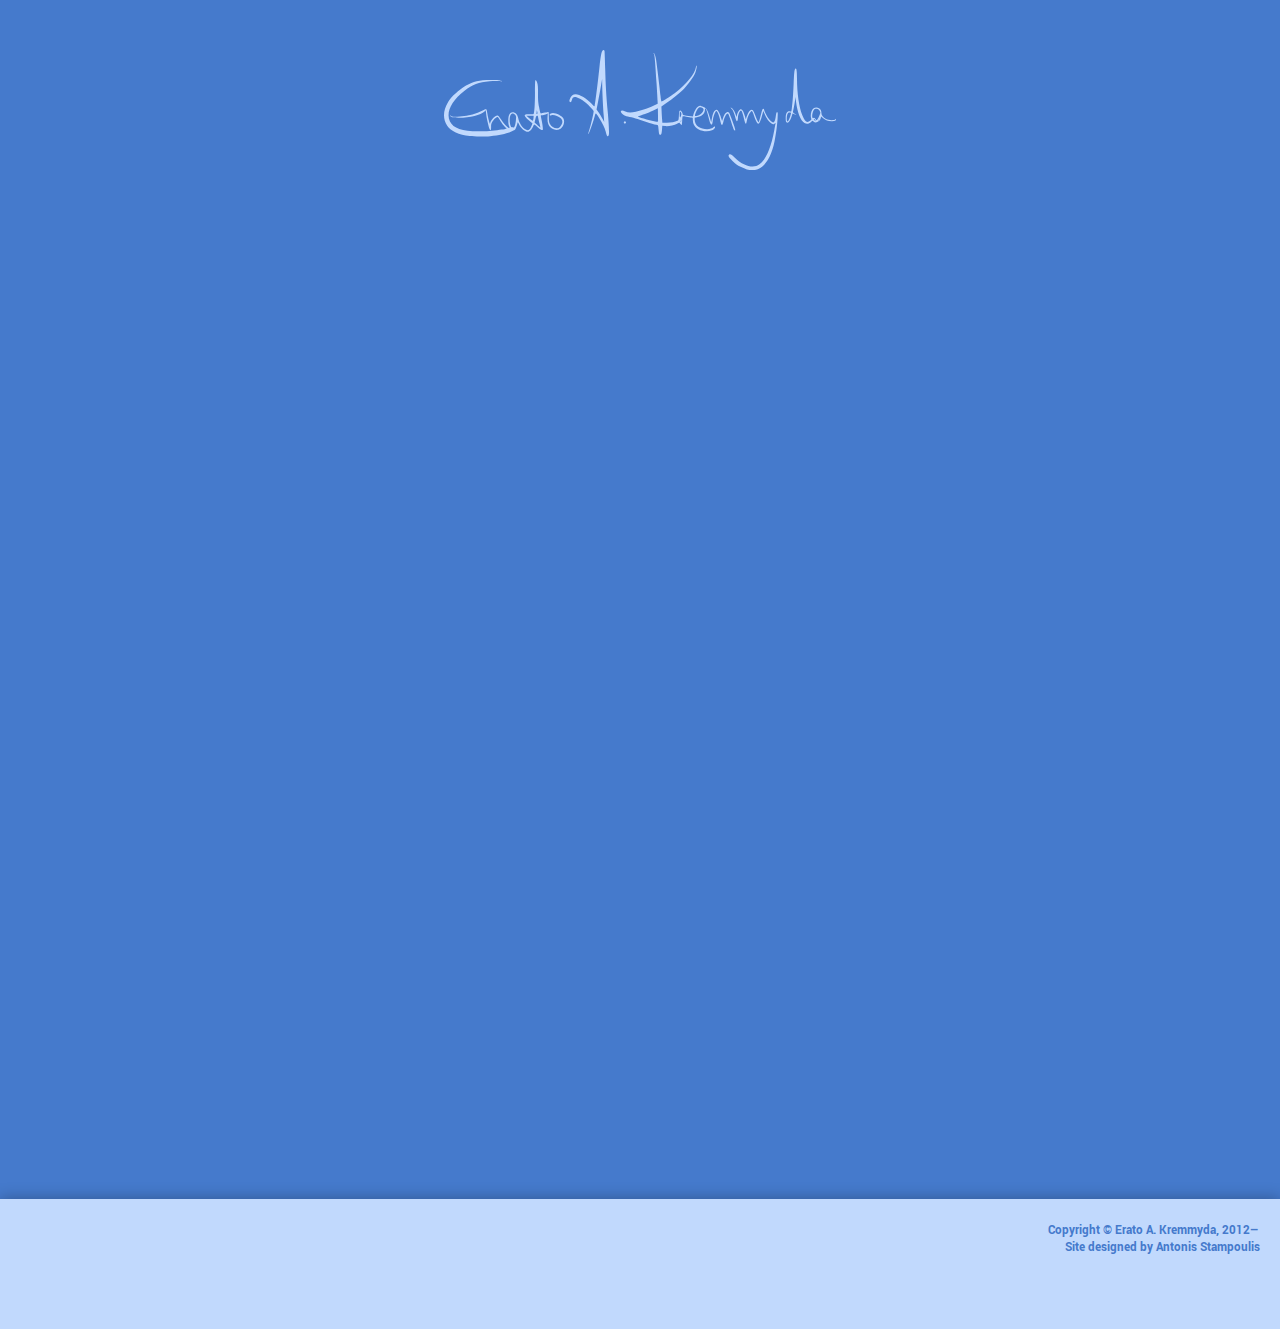
==== commit bae4d686: "update to 35d1b65" ====
--- a/index.html
+++ b/index.html
@@ -45,7 +45,7 @@
 	<h1 style="display: none;">Erato A. Kremmyda</h1>
 	</a>
       </div>
-      <div id="subtitle">
+      <div id="subtitle" style="display: none;">
       music composer
       </div>
     </header>
@@ -70,10 +70,12 @@
 
 <li class="withanim">Stage<br><hr /></li>
 
+<li class="real withanim"><a href="#marie">*Marie in Tomorrow Land</a></li>
+
+<li class="real withanim"><a href="#riotantigone">Riot Antigone</a></li>
+
 <li class="real withanim"><a href="#sophie">*We Will Not Be Silent</a></li>
 
-<li class="real withanim"><a href="#marie">*Marie in Tomorrow Land</a></li>
-
 <li class="real withanim"><a href="#hotel">Hotel Méditerranée</a></li>
 
 <li class="real withanim"><a href="#vanya">vanya</a></li>
@@ -93,6 +95,8 @@
 <li class="withanim"><br>Screen<br><hr /></li>
 
 <li class="real withanim"><a href="#flamingos">Flamingos (Fantasia)</a></li>
+
+<li class="real withanim"><a href="#paradisenow">Paradise Now</a></li>
 
 <li class="real withanim"><a href="#threecandles">Three Candles <small>(documentary)</small></a></li>
 
@@ -136,26 +140,127 @@
       
       <div class="mainpage" id="news">
 	
-	<h1 id="winter-2018">Winter 2018:</h1>
-
-<ul>
-  <li>“Marie In Tomorrowland” (conceived and created in collaboration with Maggie-Kate Coleman and Sam Pinkleton) at the American Music Theater Project at Northwestern University</li>
+	<h1 id="fall-2022">Fall 2022:</h1>
+
+<ul>
+  <li>“Artaud-Van Gaugh” and “Cenzi” at Greek Art Theater “Karolos Koun”, as part of “The Artaud Trilogy” by Ioli Andreadi and Aris Asproulis (original music and sound design)</li>
+</ul>
+
+<h1 id="spring-2022">Spring 2022:</h1>
+
+<ul>
+  <li>“Riot Antigone” official <a href="https://songwhip.com/riotantigone/riot-antigone">music album release across platforms</a></li>
+</ul>
+
+<h1 id="summer-2021">Summer 2021:</h1>
+
+<ul>
+  <li>Courtney Bassett performs “The Ballad of Vladimir Putin and Alexander Litvinenko” at Roulette for the 10 years Civilians benefit</li>
+  <li>“Hymn To Liberty” with Gene Gillette at the Philippi International Festival, dir. Laura Tesman (original music)</li>
+  <li>“Macbeth” film production for St. Bernards school, dir. Bradford Cover (original film score)</li>
+</ul>
+
+<h1 id="winter-2021">Winter 2021:</h1>
+
+<ul>
+  <li>“Golden Rule” Emerson College production, dir. Devenant Janki (contributing original song with Maggie-Kate Coleman)</li>
+  <li>Azudi Onyejekwe performs “Freedom” from “We Will Not Be Silent” for the online Rhinebeck Writers Retreat annual fundraiser</li>
+</ul>
+
+<h1 id="fall-2020">Fall 2020:</h1>
+
+<ul>
+  <li>“Investigative Theater: Music and Songs”: Master Class created for Harvard TDM. (guest composer at Ellarose Chary and Jay Stull’s “Investigative Theater” course)</li>
+</ul>
+
+<h1 id="summer-2020">Summer 2020:</h1>
+
+<ul>
+  <li>Rhinebeck Writers Retreat with Maggie-Kate Coleman for We Will Not Be Silent</li>
+  <li>“SIGNAL” concert in London with “Clean House” from We Will Not Be Silent, performed by Courtney Bassett</li>
+</ul>
+
+<h1 id="spring-2020">Spring 2020:</h1>
+
+<ul>
+  <li>Harvard ArtLab TDM writers residency with Ellarose Chary and Jay Stull</li>
+  <li>Erato A. Kremmyda and Maggie-Kate Coleman join the 2020 Orchard Project Greenhouse residency program</li>
+</ul>
+
+<h1 id="winter-2020">Winter 2020:</h1>
+
+<ul>
+  <li>“Elephant In The Room” at The 52nd St project, TYA (original music and music direction)</li>
+</ul>
+
+<h1 id="fall-2019">Fall 2019:</h1>
+
+<ul>
+  <li>“Much Ado About Nothing” at The Miller theater, dir. Bradford Cover for St. Bernard’s school (original music, music direction and sound design)</li>
+</ul>
+
+<h1 id="summer-2019">Summer 2019:</h1>
+
+<ul>
+  <li>Demo release for “We Will Not Be Silent” (studio production: Ada Westfall)</li>
+  <li>“Riot Antigone” Concert @ The Knitting Factory</li>
+</ul>
+
+<h1 id="spring-2019">Spring 2019:</h1>
+
+<ul>
+  <li>“Polly Mope” by Molly Pope at The Kimmel Center in Philadelphia (contributing original music)</li>
+  <li>“Narda Alcorn”: original song written with Maggie-Kate Coleman, performed by Maya Sharpe for the Civilians’ benefit concert honoring Marion Friedman</li>
+</ul>
+
+<h1 id="winter-2019">Winter 2019:</h1>
+
+<ul>
+  <li>“Marie In Tomorrow Land” (created with Maggie-Kate Coleman and Sam Pinkleton) at the UArts Polyphone Festival</li>
+  <li>In residence for the Composers/Librettists Studio at New Dramatists</li>
+</ul>
+
+<h1 id="fall-2018">Fall 2018:</h1>
+
+<ul>
+  <li>Adjunct faculty and Brooklyn College, co-teaching Theater Devising (focusing on music and sound) with Laura Tesman</li>
+  <li>“As You Like It” at The Miller theater, dir. Bradford Cover for St. Bernard’s school (original music, music direction and sound design)</li>
+</ul>
+
+<h1 id="summer-2018">Summer 2018:</h1>
+
+<ul>
+  <li>“The Lobby Project” at New York City Center for Encores “Gone Missing”: “Steve”, based on an interview with Steve Cosson, written with Maggie-Kate Colemanm, performed by Chris Vaughn. In loving memory of Michael Friedman.</li>
+  <li>“We Will Not Be Silent” concert at the Green Room 42, commissioned by the NYMF series “How The Light Gets In”</li>
+</ul>
+
+<h1 id="spring-2018">Spring 2018:</h1>
+
+<ul>
+  <li>“Inside, Outside, Upside Down” (TYA)  at Liberty Theater in Hailey ID, written with Maggie-Kate Cooleman, directed by Ilana Becker, commissioned by The Company of Fools</li>
+</ul>
+
+<h1 id="winter-2018">Winter 2018:</h1>
+
+<ul>
+  <li>“Marie In Tomorrow Land” (conceived and created in collaboration with Maggie-Kate Coleman and Sam Pinkleton) at the American Music Theater Project at Northwestern University</li>
   <li>Vinegar Tom by Caryl Churchill at the University of Alabama, directed by Annie Levy: music direction/music supervision/mentorship</li>
   <li>Workshop/Seminar on Collaboration and Musical Theater Workshop: “How to create your own work”, University of Alabama, with Maggie Kate Coleman</li>
 </ul>
 
-<h1 id="fall-2018">Fall 2018:</h1>
+<h1 id="fall-2017">Fall 2017:</h1>
 
 <ul>
   <li>Music Advisor/Music Director/Mentor for the Advanced Directors’ Lab at the O’Neill Theater Institute</li>
   <li>Julius Caesar at St.Bernard’s School, directed by Bradford Cover: original music and sound design</li>
+  <li>“Riot Antigone” production at Bryn Mawr College, dir. Seonjae Kim</li>
 </ul>
 
 <h1 id="summer-2017">Summer 2017:</h1>
 
 <ul>
   <li>“Io” by Laura Tesman at the Philippi International Festival (Greece): original music, sound design, Greek translation/adaptation</li>
-  <li>NYMF “Women of Note” concert at the Peter Jay Sharp Theater: Presenting “The Ballad of Vladimir Putin and Alexander Litvinenko” from “Marie In Tomorrowland”, written with Maggie-Kate Coleman, performed by Courtney Bassett</li>
+  <li>NYMF “Women of Note” concert at the Peter Jay Sharp Theater: Presenting “The Ballad of Vladimir Putin and Alexander Litvinenko” from “Marie In Tomorrow Land”, written with Maggie-Kate Coleman, performed by Courtney Bassett</li>
 </ul>
 
 <h1 id="spring-2017">Spring 2017:</h1>
@@ -178,15 +283,15 @@
 <h1 id="fall-2016">Fall 2016:</h1>
 <ul>
   <li>Guest Lecturing at Pace University with Maggie-Kate Coleman (Drama League’s Career Development Seminar for the graduating directors)</li>
-  <li>Catwalk Art Residency with Maggie-Kate Coleman for “Marie In Tomorrowland”</li>
+  <li>Catwalk Art Residency with Maggie-Kate Coleman for “Marie In Tomorrow Land”</li>
   <li>Guest Lecturing at State University of New York/ New Paltz with Maggie-Kate Coleman</li>
   <li>“The Tempest” at The Miller Theater, St. Bernard’s School, directed by Bradford Cover: original music and sound design</li>
 </ul>
 
 <h1 id="summer-2016">Summer 2016:</h1>
 <ul>
-  <li>“Women of Note” NYMF Concert at The Duke on 42nd street: Presenting “Apocalypse Song” from “Marie In Tomorrowland”, written with Maggie-Kate Coleman, performed by Molly Pope</li>
-  <li>Rhinebeck Writers Retreat for “Marie In Tomorrowland” with Maggie-Kate Coleman</li>
+  <li>“Women of Note” NYMF Concert at The Duke on 42nd street: Presenting “Apocalypse Song” from “Marie In Tomorrow Land”, written with Maggie-Kate Coleman, performed by Molly Pope</li>
+  <li>Rhinebeck Writers Retreat for “Marie In Tomorrow Land” with Maggie-Kate Coleman</li>
 </ul>
 
 <h1 id="spring-2016">Spring 2016:</h1>
@@ -208,13 +313,13 @@
   <li>“Barrier Islands” by Lizzie Vieh at The Wild Project, directed by Zi Alikhan: original music and sound design</li>
   <li>“War on Christmas”, The Civilians’ “Let Me Ascertain You” series: new song written with Maggie-Kate Coleman, performed by April Matthis</li>
   <li>“Family Mpes-Vges” by Yiannis Xanthoulis opens at Theater 104 (Athens, Greece), directed by Thanassis Zeritis (4Frontal): original music and sound design</li>
-  <li>In residency at SPACE on Ryder Farm for “Marie In Tomorrowland”, with Maggie Kate Coleman and Sam Pinkleton</li>
+  <li>In residency at SPACE on Ryder Farm for “Marie In Tomorrow Land”, with Maggie Kate Coleman and Sam Pinkleton</li>
 </ul>
 
 <h1 id="summer-2015">Summer 2015:</h1>
 
 <ul>
-  <li>In residency at the Orchard Project for “Marie In Tomorrowland”, with Maggie Kate Coleman and Sam Pinkleton</li>
+  <li>In residency at the Orchard Project for “Marie In Tomorrow Land”, with Maggie Kate Coleman and Sam Pinkleton</li>
   <li>“World Wide Lab: A Directors’ Feast” in Syros’ Apollo Theater: resident composer and sound designer</li>
 </ul>
 
@@ -233,9 +338,9 @@
 <h1 id="fall-2014">Fall 2014:</h1>
 
 <ul>
-  <li>The Civilians R and D Lab presentation: “Marie In Tomorrowland” in development with Maggie Kate Coleman and Sam Pinkleton</li>
+  <li>The Civilians R and D Lab presentation: “Marie In Tomorrow Land” in development with Maggie Kate Coleman and Sam Pinkleton</li>
   <li>“Young Lear” at Teatro Duo, Rome - directed by Ioli Andreadi and Annie Levy: original music and sound design</li>
-  <li>#yesallwomen Raise Your Voice concert at The Tank: original song with EllaRose Charry</li>
+  <li>#yesallwomen Raise Your Voice concert at The Tank: original song with EllaRose Chary</li>
 </ul>
 
 <h1 id="summer-2014">Summer 2014:</h1>
@@ -263,10 +368,12 @@
 
 <li class="withanim">Stage<br><hr /></li>
 
+<li class="real withanim"><a href="#marie">*Marie in Tomorrow Land</a></li>
+
+<li class="real withanim"><a href="#riotantigone">Riot Antigone</a></li>
+
 <li class="real withanim"><a href="#sophie">*We Will Not Be Silent</a></li>
 
-<li class="real withanim"><a href="#marie">*Marie in Tomorrow Land</a></li>
-
 <li class="real withanim"><a href="#hotel">Hotel Méditerranée</a></li>
 
 <li class="real withanim"><a href="#vanya">vanya</a></li>
@@ -286,6 +393,8 @@
 <li class="withanim"><br>Screen<br><hr /></li>
 
 <li class="real withanim"><a href="#flamingos">Flamingos (Fantasia)</a></li>
+
+<li class="real withanim"><a href="#paradisenow">Paradise Now</a></li>
 
 <li class="real withanim"><a href="#threecandles">Three Candles <small>(documentary)</small></a></li>
 
@@ -656,7 +765,7 @@
 <table>
   <tbody>
     <tr>
-      <td>* Marie in Tomorrowland</td>
+      <td>* Marie in Tomorrow Land</td>
       <td>The Civilians RandD // Rhinebeck Retreat // <br /> Orchard Project // SPACE on Ryder Farm // <br /> Catwalk // Ars Nova Artist Retreat // AMPT</td>
       <td>created in collaboration with <br /> Maggie-Kate Coleman &amp; Sam Pinkleton</td>
     </tr>
@@ -1012,9 +1121,70 @@
       
 
       
+      <div class="mainpage music" id="marie">
+	<h1>Marie in Tomorrow Land</h1>
+	<p><a href="https://w.soundcloud.com/player/?url=https%3A//api.soundcloud.com/playlists/80150656&amp;color=457ACC&amp;hide_related=true&amp;show_comments=false&amp;show_user=true&amp;show_reposts=false" class="soundcloudPlaylist">Soundcloud Link</a></p>
+
+<p><em>MARIE IN TOMORROW LAND</em> is a modular ensemble musical in which a group of human survivors and a pack of radioactive boars, all bearing the name Marie Curie, find themselves trapped in the remains of an Chernobyl-inspired amusement park in the immediate aftermath of a global nuclear event. With only a theme-park character Marie as their guide, they navigate the ruins, encountering the wondrous effects and devastating repercussions of Curie’s work while they piece together their histories and futures: as humans, as survivors, and as Marie Curie.</p>
+
+<p>demo recording</p>
+
+<p>Lyrics: Maggie-Kate Coleman<br />
+Music: Erato A. Kremmyda<br />
+created by Maggie-Kate Coleman, Erato A. Kremmyda, Sam Pinkleton</p>
+
+<p>Singing:</p>
+
+<p>child Marie and</p>
+
+<p>Cyrilla Baer (Marie), Courtney Bassett (Marie), Amber Renae Gray (Marie), Alyse Alan Louis (Marie), Molly Pope (Marie), Mia Kang (Marie), Angel Lin (Marie), Angela Sclafani (Marie)</p>
+
+<p>Apocalypse song: solo by Molly Pope<br />
+The Ballad of Vladimir Putin and Alexander Litvinenko: solo by Amber Renae Gray</p>
+
+<h6 id="sound-engineer-amy-burgess-and-erato-a-kremmyda">sound engineer: Amy Burgess (and Erato A. Kremmyda)</h6>
+
+      </div>
+      
+      <div class="mainpage music" id="riotantigone">
+	<h1>Riot Antigone</h1>
+	<p>Reminiscent of the ‘90s Riot Grrrl movement iconized by bands like Bikini Kill, Sleater-Kinney and Bratmobile, <em>RIOT ANTIGONE</em> is an original punk rock musical about the power of an individual who dares to carry a revolution upon herself. It’s a ritualistic and passionate rock album as well as an intimate coming of age story told through explosive live music, percussive movement and primal poetry, and a punk chorus.</p>
+
+<p>Following songs by Erato A. Kremmyda and Seonjae Kim. <br />
+Produced by Mori Einsidler.
+Full album available on <a href="https://open.spotify.com/album/1UzReoIO4MJfi3k7rNkXU1">Spotify</a>, <a href="https://music.apple.com/gr/album/riot-antigone/1616406384?app=music">Apple Music</a>, <a href="https://www.youtube.com/playlist?list=OLAK5uy_kX8om_ZeaFam4SoKrIWIBgyq8CK_tjg0E">Youtube</a>, <a href="https://songwhip.com/riotantigone/riot-antigone">and other platforms</a>.</p>
+
+<h3 id="tragedy"><a href="https://songwhip.com/riotantigone/tragedy2022">Tragedy</a></h3>
+
+<p><a href="http://www.youtube.com/embed/bkKRUA6R-34?rel=0&amp;autohide=1&amp;modestbranding=1&amp;showinfo=0&amp;wmode=opaque&amp;origin=http://www.eratoAkremmyda.com/&amp;enablejsapi=1" class="youtube">Youtube Link</a></p>
+
+<p>Singing: Kasey Husinga and Riot Antigone</p>
+
+<h3 id="my-grrrls"><a href="https://songwhip.com/riotantigone/mygrrrls">My Grrrls</a></h3>
+
+<p><a href="http://www.youtube.com/embed/DvbRMY0h9Tk?rel=0&amp;autohide=1&amp;modestbranding=1&amp;showinfo=0&amp;wmode=opaque&amp;origin=http://www.eratoAkremmyda.com/&amp;enablejsapi=1" class="youtube">Youtube Link</a></p>
+
+<p>Singing: Kathy Ang, Julia Rose Duray, Ure Egbuho, Julia Rose Duray, Kasey Husinga, Angel Lin, Rad Power, Casey Wortman</p>
+
+<h3 id="love-sucks"><a href="https://songwhip.com/riotantigone/love-sucks">Love Sucks</a></h3>
+
+<p><a href="http://www.youtube.com/embed/D7ILQ1b6_oA?rel=0&amp;autohide=1&amp;modestbranding=1&amp;showinfo=0&amp;wmode=opaque&amp;origin=http://www.eratoAkremmyda.com/&amp;enablejsapi=1" class="youtube">Youtube Link</a></p>
+
+<p>Singing: Mari Moriarty and Ure Egbuho</p>
+
+<h3 id="war-mind"><a href="https://songwhip.com/riotantigone/war-mind">War Mind</a></h3>
+
+<p><a href="http://www.youtube.com/embed/JeY0JjbRkaY?rel=0&amp;autohide=1&amp;modestbranding=1&amp;showinfo=0&amp;wmode=opaque&amp;origin=http://www.eratoAkremmyda.com/&amp;enablejsapi=1" class="youtube">Youtube Link</a></p>
+
+<p>Singing: Kasey Husinga</p>
+
+      </div>
+      
       <div class="mainpage music" id="sophie">
 	<h1>We Will Not Be Silent</h1>
 	<p><a href="https://w.soundcloud.com/player/?url=https%3A//api.soundcloud.com/playlists/927385435&amp;color=457ACC&amp;hide_related=true&amp;show_comments=false&amp;show_user=true&amp;show_reposts=false" class="soundcloudPlaylist">Soundcloud Link</a></p>
+
+<p>In 1943 in Munich, a young anti-Nazi resistance group was tried and executed for speaking out against the atrocities. In present-day America, history is repeating itself, but with a very different set of circumstances. *WE WILL NOT BE SILENT** follows the story of Sophie Scholl and her fellow young activists as they fight against what their country is becoming/is revealing itself to have always been.</p>
 
 <p>demo recording</p>
 
@@ -1032,29 +1202,6 @@
 
       </div>
       
-      <div class="mainpage music" id="marie">
-	<h1>Marie in Tomorrow Land</h1>
-	<p><a href="https://w.soundcloud.com/player/?url=https%3A//api.soundcloud.com/playlists/80150656&amp;color=457ACC&amp;hide_related=true&amp;show_comments=false&amp;show_user=true&amp;show_reposts=false" class="soundcloudPlaylist">Soundcloud Link</a></p>
-
-<p>demo recording</p>
-
-<p>Lyrics: Maggie-Kate Coleman<br />
-Music: Erato A. Kremmyda<br />
-created by Maggie-Kate Coleman, Erato A. Kremmyda, Sam Pinkleton</p>
-
-<p>Singing:</p>
-
-<p>child Marie and</p>
-
-<p>Cyrilla Baer (Marie), Courtney Bassett (Marie), Amber Renae Gray (Marie), Alyse Alan Louis (Marie), Molly Pope (Marie), Mia Kang (Marie), Angel Lin (Marie), Angela Sclafani (Marie)</p>
-
-<p>Apocalypse song: solo by Molly Pope<br />
-The Ballad of Vladimir Putin and Alexander Litvinenko: solo by Amber Renae Gray</p>
-
-<h6 id="sound-engineer-amy-burgess-and-erato-a-kremmyda">sound engineer: Amy Burgess (and Erato A. Kremmyda)</h6>
-
-      </div>
-      
       <div class="mainpage music" id="hotel">
 	<h1>Hotel Méditerranée</h1>
 	<p><a href="https://w.soundcloud.com/player/?url=https%3A//api.soundcloud.com/playlists/114711143&amp;color=457ACC&amp;hide_related=true&amp;show_comments=false&amp;show_user=true&amp;show_reposts=false" class="soundcloudPlaylist">Soundcloud Link</a></p>
@@ -1137,6 +1284,17 @@
 
 <h6 id="mix-by-alina-freiman">mix by Alina Freiman</h6>
 
+
+      </div>
+      
+      <div class="mainpage music" id="paradisenow">
+	<h1>Paradise Now</h1>
+	<p><a href="http://www.youtube.com/embed/wkRJtYBNA9Y?rel=0&amp;autohide=1&amp;modestbranding=1&amp;showinfo=0&amp;wmode=opaque&amp;origin=http://www.eratoAkremmyda.com/&amp;enablejsapi=1" class="youtube">Youtube Link</a></p>
+
+<p>Directed by <strong>Hany Abu-Assad</strong><br />
+(2012, for display purposes only)</p>
+
+<h6 id="mix-by-alina-freiman">mix by Alina Freiman</h6>
 
       </div>
       
@@ -1179,7 +1337,7 @@
 
   <footer>
     <section id="contact" class="fixed initOff">
-      <a class="contactaddress" href="#">eratokrem<span style="display:none;">(REMOVEME)</span>&#64;<span></span>fulbri&#103;htm&#97;il&#46;org</a>
+      <a class="contactaddress" href="#">eratokrem<span style="display:none;">(REMOVEME)</span>&#64;<span></span>&#103;m&#97;il&#46;com</a>
       · <!-- New York: --> (+1) 646 853 2105
       <div id="contact_anchor" class="anchortest"></div>
     </section>
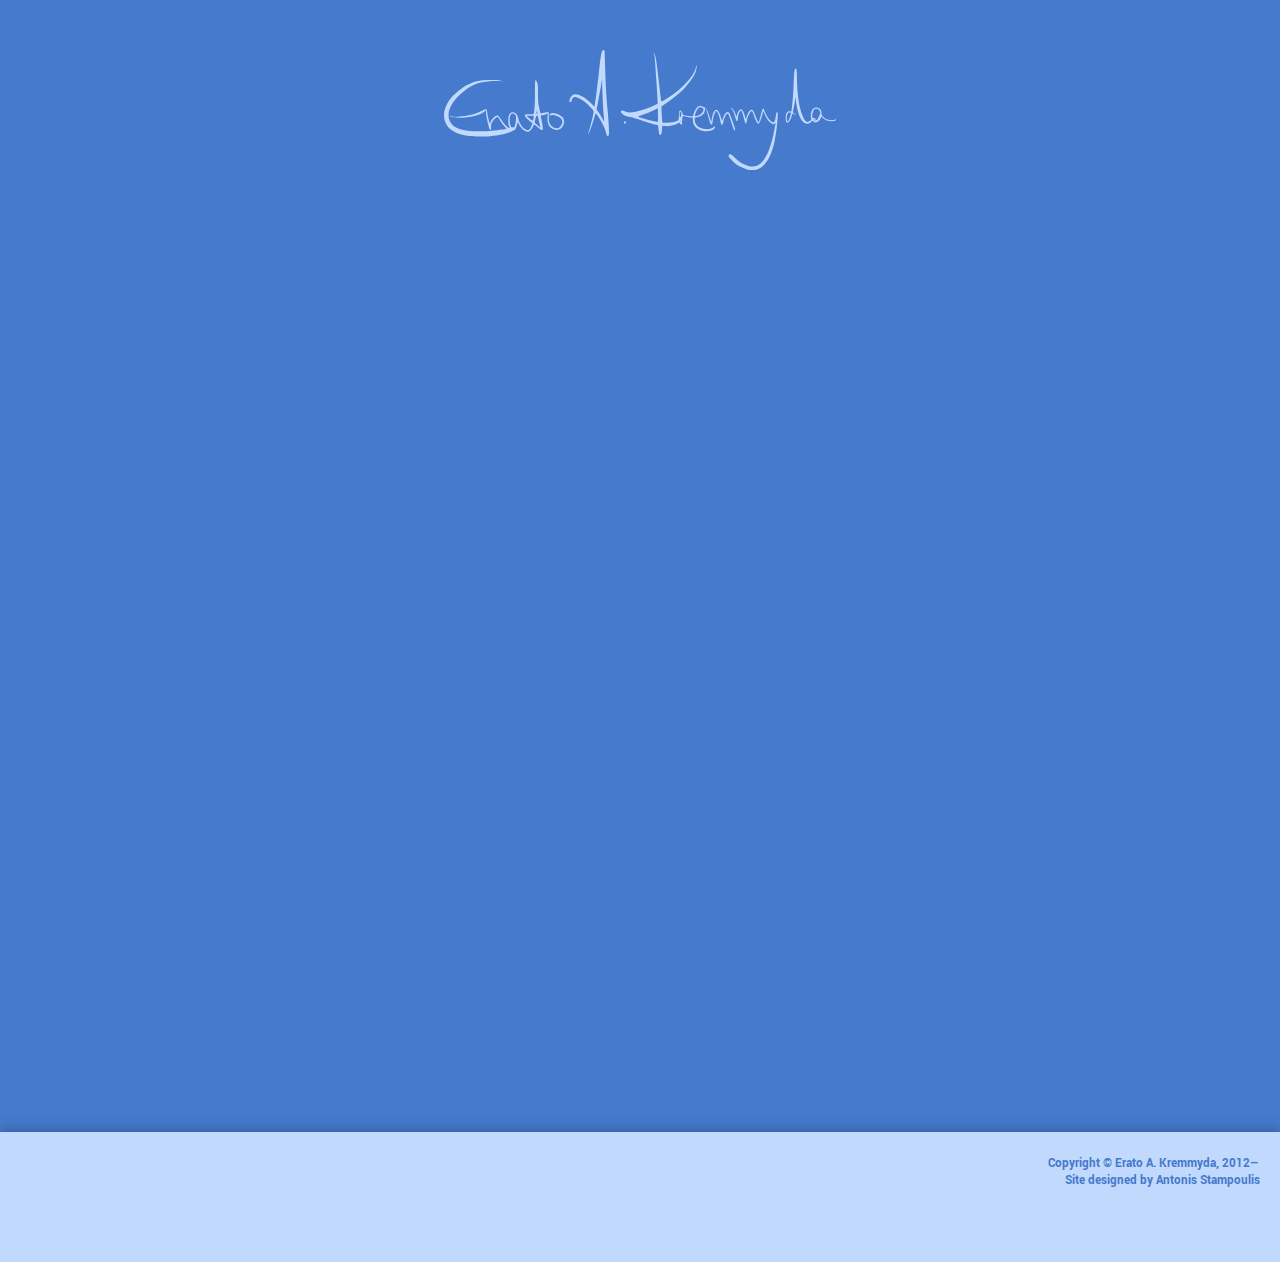
==== commit a242a465: "update to 4b8ec1e558" ====
--- a/index.html
+++ b/index.html
@@ -70,7 +70,7 @@
 
 <li class="withanim">Stage<br><hr /></li>
 
-<li class="real withanim"><a href="#marie">*Marie in Tomorrow Land</a></li>
+<li class="real withanim"><a href="#marie">Marie in Tomorrow Land</a></li>
 
 <li class="real withanim"><a href="#riotantigone">Riot Antigone</a></li>
 
@@ -109,10 +109,6 @@
       <div class="clearing"></div>
       
       <p><a href="#photos">Gallery</a></p>
-      
-      <div class="clearing"></div>
-      
-      <p><a href="#cv">Resume</a></p>
       
       <div class="clearing"></div>
       
@@ -368,7 +364,7 @@
 
 <li class="withanim">Stage<br><hr /></li>
 
-<li class="real withanim"><a href="#marie">*Marie in Tomorrow Land</a></li>
+<li class="real withanim"><a href="#marie">Marie in Tomorrow Land</a></li>
 
 <li class="real withanim"><a href="#riotantigone">Riot Antigone</a></li>
 
@@ -758,372 +754,11 @@
 
       </div>
       
-      <div class="mainpage" id="cv">
-	
-	<h2 id="credits--denotes-currently-in-development">Credits <span class="small">(* denotes currently in development)</span></h2>
-
-<table>
-  <tbody>
-    <tr>
-      <td>* Marie in Tomorrow Land</td>
-      <td>The Civilians RandD // Rhinebeck Retreat // <br /> Orchard Project // SPACE on Ryder Farm // <br /> Catwalk // Ars Nova Artist Retreat // AMPT</td>
-      <td>created in collaboration with <br /> Maggie-Kate Coleman &amp; Sam Pinkleton</td>
-    </tr>
-    <tr>
-      <td>Red Wednesday <br /> by Sanaz Ghazar</td>
-      <td>Mabou Mines, PS 122 // 2018</td>
-      <td>dir. Sanaz Ghazar</td>
-    </tr>
-    <tr>
-      <td>* La Folie <br /> by Heloise Wilson</td>
-      <td>CUNY Brooklyn College // 2018</td>
-      <td>dir. Laura Tesman</td>
-    </tr>
-    <tr>
-      <td>Vinegar Tom <br /> by Caryl Churchill</td>
-      <td>University of Alabama // 2018</td>
-      <td>dir. Annie Levy</td>
-    </tr>
-    <tr>
-      <td>NYMF “Women of Note” concert</td>
-      <td>Peter Jay Sharp, NYC // 2017</td>
-      <td> </td>
-    </tr>
-    <tr>
-      <td>Io <br /> by Laura Tesman</td>
-      <td>Philippi International Festival, Greece // 2017</td>
-      <td>dir. Laura Tesman</td>
-    </tr>
-    <tr>
-      <td>Riot Antigone</td>
-      <td>La Mama, NYC // <br /> Ars Nova, NYC // 2017</td>
-      <td>dir. Seonjae Kim</td>
-    </tr>
-    <tr>
-      <td>Worth of Women</td>
-      <td>Carnegie Hall, Kairos Italy Theater // 2017</td>
-      <td>dir. Jay Stern</td>
-    </tr>
-    <tr>
-      <td>NYMF “Women of Note” concert</td>
-      <td>The Duke, NYC // 2016</td>
-      <td>dir. Karen Azenberg</td>
-    </tr>
-    <tr>
-      <td>* Red Wednesday <br /> by Sanaz Ghazar</td>
-      <td>BRIC Arts center, Brooklyn // 2016</td>
-      <td>dir. Sanaz Ghazar</td>
-    </tr>
-    <tr>
-      <td>Big Green Theater</td>
-      <td>The Bushwick Starr, Brooklyn // 2016</td>
-      <td>dir. Jeremy Pickard</td>
-    </tr>
-    <tr>
-      <td>Family “Mpes-Vges”</td>
-      <td>Theater 104, Athens // 2016</td>
-      <td>4Frontal, dir. Thanassis Zeritis</td>
-    </tr>
-    <tr>
-      <td>Cenzi <br /> by Antonin Artaud</td>
-      <td>M.Cacoyanes Theater, Athens // 2016</td>
-      <td>dir. Ioli Andreadi</td>
-    </tr>
-    <tr>
-      <td>The Way They Live</td>
-      <td>The Metropolitan Museum of Art, NYC // 2015</td>
-      <td>The Civilians, dir. Mia Rovegno</td>
-    </tr>
-    <tr>
-      <td>Artaud/ Van Gogh, avec un pistolet</td>
-      <td>Semion Theatre, Athens // 2015</td>
-      <td>dir. Ioli Andreadi</td>
-    </tr>
-    <tr>
-      <td>Hotel Mediterrannée <br /> by Charles Mee <br /> (“Matisse’s Self Portrait”: adaptation)</td>
-      <td>The Wild Project/Between The Seas Festival <br />NYC // 2014</td>
-      <td>dir. Nadia Foskolou</td>
-    </tr>
-    <tr>
-      <td>*The Salt Makers <br /> by Amina Henry</td>
-      <td>Here Arts Center, NYC // 2014 <br /> The Dixon Place, NYC // 2014</td>
-      <td>dir. Benjamin Haber Kamine</td>
-    </tr>
-    <tr>
-      <td>#yesallwomen Raise Your Voice Concert</td>
-      <td>The Tank, NYC // 2014</td>
-      <td>curated by Dane Aber</td>
-    </tr>
-    <tr>
-      <td>Young Lear</td>
-      <td>Teatro Duo, Rome [World Wide Lab] // 2014</td>
-      <td>dir. Ioli Andreadi &amp; Annie Levy</td>
-    </tr>
-    <tr>
-      <td>The Dot</td>
-      <td>Scrow Theatre, Athens // 2013-14 <br /> Bios Theatre, Athens // 2012-13</td>
-      <td>dir. Dimitris Bogdanos</td>
-    </tr>
-    <tr>
-      <td>Story of an Hour</td>
-      <td>Irondale, Brooklyn [World Wide Lab] // 2013</td>
-      <td>dir. Laura Tesman, Orly Noa Rabinyan</td>
-    </tr>
-    <tr>
-      <td>Wedding <br /> by Bertold Brecht</td>
-      <td>Irondale, Brooklyn [World Wide Lab] // 2013</td>
-      <td>dir. Orly Noa Rabinyan &amp; Evan Tsitsias</td>
-    </tr>
-    <tr>
-      <td>Agamemnon</td>
-      <td>Irondale, Brooklyn [World Wide Lab] // 2012-13</td>
-      <td>dir. Ioli Andreadi &amp; Jay Stern</td>
-    </tr>
-    <tr>
-      <td>Let Me Ascertain You</td>
-      <td>Joe’s Pub, NYC [Cabaret Series] // 2013-14</td>
-      <td>The Civilians, dir. Steve Cosson</td>
-    </tr>
-    <tr>
-      <td>Field Trip: A Climate Cabaret</td>
-      <td>Marfa Dialogues, NYC // 2012-13</td>
-      <td>Superhero Clubhouse, dir. Jeremy Pickard</td>
-    </tr>
-    <tr>
-      <td>Kassia</td>
-      <td>K.E.T, Athens // 2013</td>
-      <td>dir. Ioli Andreadi</td>
-    </tr>
-    <tr>
-      <td>We Are Theatre</td>
-      <td>The Cherry Lane Theatre, NYC (concert) // 2012</td>
-      <td>The Guerilla Girls</td>
-    </tr>
-    <tr>
-      <td>A Document in Madness — <br /> A Tale of Hamlet</td>
-      <td>Theatre Han, NYC // 2012</td>
-      <td>dir. Mason Beggs</td>
-    </tr>
-    <tr>
-      <td>Vanya</td>
-      <td>Paisley in Blue, 2 Great Jones (site specific) <br /> NYC // 2011</td>
-      <td>dir. Onur Karaoglu</td>
-    </tr>
-    <tr>
-      <td>*Little Boat, a children’s opera</td>
-      <td>Tisch Black Box, NYC // 2011</td>
-      <td>[Randall Eng’s Opera Lab]</td>
-    </tr>
-    <tr>
-      <td>Choral Odes</td>
-      <td>New York Musical Theatre Festival, (workshop) <br /> NYC // 2010</td>
-      <td>dir. Ioli Andreadi</td>
-    </tr>
-    <tr>
-      <td>The Revolution trilogy</td>
-      <td>Columbia Stages/Shapiro Theatre, NYC // 2009</td>
-      <td>dir. Onur Karaoglu</td>
-    </tr>
-    <tr>
-      <td>Wagon Wheel <br /> book/lyrics : Robin Sandusky</td>
-      <td>Loewe Foundation “First Look” // 2009 <br /> Planet Connections Festivity, NYC // 2009</td>
-      <td>dir. Rob Heller</td>
-    </tr>
-    <tr>
-      <td>Rainsong <br /> book/lyrics: Maggie-Kate Coleman</td>
-      <td>Tisch School of Arts // 2008</td>
-      <td>dir. Kara-Lynn Vaenni</td>
-    </tr>
-    <tr>
-      <td>From a Childhood <br /> book/lyrics: Maggie-Kate Coleman</td>
-      <td>Montclair State University // 2009 <br /> Tisch School of Arts // 2007</td>
-      <td>dir. Scott Davenport Richards <br /> dir. Susanna Gellert</td>
-    </tr>
-    <tr>
-      <td>Playtime <br /> book/ lyrics: Sean Keogh</td>
-      <td>The Laurie Beechman Theatre // 2007</td>
-      <td>dir. Ryan Makenian</td>
-    </tr>
-  </tbody>
-</table>
-
-<h2 id="awards--residencies--affiliations">Awards / Residencies / Affiliations</h2>
-
-<table>
-  <tbody>
-    <tr>
-      <td>Jonathan Larson Award (with Maggie-Kate Coleman)</td>
-      <td>2017</td>
-    </tr>
-    <tr>
-      <td>Fulbright Scholarship</td>
-      <td>2006</td>
-    </tr>
-    <tr>
-      <td>Rhinebeck Writers Retreat</td>
-      <td>2016</td>
-    </tr>
-    <tr>
-      <td>CATWALK Art Residency</td>
-      <td>2016</td>
-    </tr>
-    <tr>
-      <td>BASTARD PLAYGROUND at the Drama League: Resident Composer</td>
-      <td>2013-2016</td>
-    </tr>
-    <tr>
-      <td>The Orchard Project residency</td>
-      <td>2015</td>
-    </tr>
-    <tr>
-      <td>SPACE on Ryder Farm residency</td>
-      <td>2015</td>
-    </tr>
-    <tr>
-      <td>Anna Sosenko Assist Trust</td>
-      <td>2014</td>
-    </tr>
-    <tr>
-      <td>Columbia University: Guest Music Theatre Composer</td>
-      <td>2012</td>
-    </tr>
-    <tr>
-      <td>Yale School of Drama: Guest Music Theatre Composer</td>
-      <td>2009</td>
-    </tr>
-    <tr>
-      <td>The Civilians R and D Group</td>
-      <td>2013-14</td>
-    </tr>
-    <tr>
-      <td>World Wide Lab: Resident Composer and Sound Designer</td>
-      <td>2012 to present</td>
-    </tr>
-    <tr>
-      <td>BASTARD PLAYGROUND at the Drama League: Resident Composer</td>
-      <td>2013 to present</td>
-    </tr>
-    <tr>
-      <td>Composer in Residency: CAP 21 Co-op</td>
-      <td>2010-12</td>
-    </tr>
-    <tr>
-      <td>ASCAP/Columbia Workshop: Film Scoring Fellow</td>
-      <td>2013</td>
-    </tr>
-    <tr>
-      <td>Frederick Lowe Foundation Award: FIRST LOOK Reading Series, Tisch</td>
-      <td>2009</td>
-    </tr>
-    <tr>
-      <td>Dean’s Scholarship – Tisch School of the Arts</td>
-      <td>2006-8</td>
-    </tr>
-    <tr>
-      <td>“Voice Lifting” National Composition Prize – Orchestra of Colors and Athens Cultural Olympiad</td>
-      <td>2004</td>
-    </tr>
-    <tr>
-      <td>The Dramatists Guild: member</td>
-      <td>2008 to present</td>
-    </tr>
-    <tr>
-      <td>ASCAP: member</td>
-      <td>2010 to present</td>
-    </tr>
-  </tbody>
-</table>
-
-<h2 id="film--documentary">Film / Documentary</h2>
-
-<table>
-  <tbody>
-    <tr>
-      <td>Terra Tradita</td>
-      <td>Italy // 2013</td>
-      <td>dir. Gabriella Maria Pezzo</td>
-    </tr>
-    <tr>
-      <td>500 kilometers to Summer</td>
-      <td>China // 2013</td>
-      <td>dir. WenWen Ren</td>
-    </tr>
-    <tr>
-      <td>Three Candles (US, Olympia Dukakis, trailer)</td>
-      <td>USA // 2011</td>
-      <td>dir. Stavroula Toska</td>
-    </tr>
-  </tbody>
-</table>
-
-<h2 id="guest-composer--lecturer--teaching">Guest Composer / Lecturer / Teaching</h2>
-
-<table>
-  <tbody>
-    <tr>
-      <td>University of Alabama: Guest Artist</td>
-      <td>2018</td>
-    </tr>
-    <tr>
-      <td>City University of New York/Brooklyn College: Adjunct Lecturer</td>
-      <td>2017</td>
-    </tr>
-    <tr>
-      <td>PACE University: Guest Lecturer</td>
-      <td>2016</td>
-    </tr>
-    <tr>
-      <td>State University of New York, New Paltz: Guest Lecturer</td>
-      <td>2016</td>
-    </tr>
-    <tr>
-      <td>Columbia University: Guest Music Theatre Composer</td>
-      <td>2012</td>
-    </tr>
-    <tr>
-      <td>Yale School of Drama: Guest Music Theatre Composer</td>
-      <td>2009</td>
-    </tr>
-  </tbody>
-</table>
-
-<h2 id="education">Education</h2>
-
-<table>
-  <tbody>
-    <tr>
-      <td>Master of Fine Arts, Tisch School of Arts at New York University (Music Theatre Writing)</td>
-    </tr>
-    <tr>
-      <td>Master of Music, Steinhardt School at New York University (Film Scoring)</td>
-    </tr>
-    <tr>
-      <td>Tisch School of Arts : Opera Lab with Randall Eng</td>
-    </tr>
-    <tr>
-      <td>Athens University (with Distinction)</td>
-    </tr>
-    <tr>
-      <td>Athens Conservatory (with Distinction)</td>
-    </tr>
-  </tbody>
-</table>
-
-<h2 style="text-align: right; width: 100%; margin-top: 30px; font-style: italic; ">
-references and PDF available upon request
-</h2>
-
-<h2 style="text-align: center; margin-top: 15px; font-size: 15px;">
-{current to January 2017}
-</h2>
-
-      </div>
-      
 
       
       <div class="mainpage music" id="marie">
 	<h1>Marie in Tomorrow Land</h1>
-	<p><a href="https://w.soundcloud.com/player/?url=https%3A//api.soundcloud.com/playlists/80150656&amp;color=457ACC&amp;hide_related=true&amp;show_comments=false&amp;show_user=true&amp;show_reposts=false" class="soundcloudPlaylist">Soundcloud Link</a></p>
+	<p><a href="https://w.soundcloud.com/player/?url=https%3A//api.soundcloud.com/playlists/80150656&amp;color=457ACC&amp;hide_related=true&amp;show_comments=false&amp;show_user=true&amp;show_reposts=false" class="soundcloudPlaylist" allow="autoplay">Soundcloud Link</a></p>
 
 <p><em>MARIE IN TOMORROW LAND</em> is a modular ensemble musical in which a group of human survivors and a pack of radioactive boars, all bearing the name Marie Curie, find themselves trapped in the remains of an Chernobyl-inspired amusement park in the immediate aftermath of a global nuclear event. With only a theme-park character Marie as their guide, they navigate the ruins, encountering the wondrous effects and devastating repercussions of Curie’s work while they piece together their histories and futures: as humans, as survivors, and as Marie Curie.</p>
 
@@ -1156,25 +791,25 @@
 
 <h3 id="tragedy"><a href="https://songwhip.com/riotantigone/tragedy2022">Tragedy</a></h3>
 
-<p><a href="http://www.youtube.com/embed/bkKRUA6R-34?rel=0&amp;autohide=1&amp;modestbranding=1&amp;showinfo=0&amp;wmode=opaque&amp;origin=http://www.eratoAkremmyda.com/&amp;enablejsapi=1" class="youtube">Youtube Link</a></p>
+<p><a href="https://www.youtube.com/embed/bkKRUA6R-34?rel=0&amp;autohide=1&amp;modestbranding=1&amp;showinfo=0&amp;wmode=opaque&amp;origin=http://www.eratoAkremmyda.com/&amp;enablejsapi=1" class="youtube" allow="autoplay">Youtube Link</a></p>
 
 <p>Singing: Kasey Husinga and Riot Antigone</p>
 
 <h3 id="my-grrrls"><a href="https://songwhip.com/riotantigone/mygrrrls">My Grrrls</a></h3>
 
-<p><a href="http://www.youtube.com/embed/DvbRMY0h9Tk?rel=0&amp;autohide=1&amp;modestbranding=1&amp;showinfo=0&amp;wmode=opaque&amp;origin=http://www.eratoAkremmyda.com/&amp;enablejsapi=1" class="youtube">Youtube Link</a></p>
+<p><a href="https://www.youtube.com/embed/DvbRMY0h9Tk?rel=0&amp;autohide=1&amp;modestbranding=1&amp;showinfo=0&amp;wmode=opaque&amp;origin=http://www.eratoAkremmyda.com/&amp;enablejsapi=1" class="youtube" allow="autoplay">Youtube Link</a></p>
 
 <p>Singing: Kathy Ang, Julia Rose Duray, Ure Egbuho, Julia Rose Duray, Kasey Husinga, Angel Lin, Rad Power, Casey Wortman</p>
 
 <h3 id="love-sucks"><a href="https://songwhip.com/riotantigone/love-sucks">Love Sucks</a></h3>
 
-<p><a href="http://www.youtube.com/embed/D7ILQ1b6_oA?rel=0&amp;autohide=1&amp;modestbranding=1&amp;showinfo=0&amp;wmode=opaque&amp;origin=http://www.eratoAkremmyda.com/&amp;enablejsapi=1" class="youtube">Youtube Link</a></p>
+<p><a href="https://www.youtube.com/embed/D7ILQ1b6_oA?rel=0&amp;autohide=1&amp;modestbranding=1&amp;showinfo=0&amp;wmode=opaque&amp;origin=http://www.eratoAkremmyda.com/&amp;enablejsapi=1" class="youtube" allow="autoplay">Youtube Link</a></p>
 
 <p>Singing: Mari Moriarty and Ure Egbuho</p>
 
 <h3 id="war-mind"><a href="https://songwhip.com/riotantigone/war-mind">War Mind</a></h3>
 
-<p><a href="http://www.youtube.com/embed/JeY0JjbRkaY?rel=0&amp;autohide=1&amp;modestbranding=1&amp;showinfo=0&amp;wmode=opaque&amp;origin=http://www.eratoAkremmyda.com/&amp;enablejsapi=1" class="youtube">Youtube Link</a></p>
+<p><a href="https://www.youtube.com/embed/JeY0JjbRkaY?rel=0&amp;autohide=1&amp;modestbranding=1&amp;showinfo=0&amp;wmode=opaque&amp;origin=http://www.eratoAkremmyda.com/&amp;enablejsapi=1" class="youtube" allow="autoplay">Youtube Link</a></p>
 
 <p>Singing: Kasey Husinga</p>
 
@@ -1182,7 +817,7 @@
       
       <div class="mainpage music" id="sophie">
 	<h1>We Will Not Be Silent</h1>
-	<p><a href="https://w.soundcloud.com/player/?url=https%3A//api.soundcloud.com/playlists/927385435&amp;color=457ACC&amp;hide_related=true&amp;show_comments=false&amp;show_user=true&amp;show_reposts=false" class="soundcloudPlaylist">Soundcloud Link</a></p>
+	<p><a href="https://w.soundcloud.com/player/?url=https%3A//api.soundcloud.com/playlists/927385435&amp;color=457ACC&amp;hide_related=true&amp;show_comments=false&amp;show_user=true&amp;show_reposts=false" class="soundcloudPlaylist" allow="autoplay">Soundcloud Link</a></p>
 
 <p>In 1943 in Munich, a young anti-Nazi resistance group was tried and executed for speaking out against the atrocities. In present-day America, history is repeating itself, but with a very different set of circumstances. *WE WILL NOT BE SILENT** follows the story of Sophie Scholl and her fellow young activists as they fight against what their country is becoming/is revealing itself to have always been.</p>
 
@@ -1204,7 +839,7 @@
       
       <div class="mainpage music" id="hotel">
 	<h1>Hotel Méditerranée</h1>
-	<p><a href="https://w.soundcloud.com/player/?url=https%3A//api.soundcloud.com/playlists/114711143&amp;color=457ACC&amp;hide_related=true&amp;show_comments=false&amp;show_user=true&amp;show_reposts=false" class="soundcloudPlaylist">Soundcloud Link</a></p>
+	<p><a href="https://w.soundcloud.com/player/?url=https%3A//api.soundcloud.com/playlists/114711143&amp;color=457ACC&amp;hide_related=true&amp;show_comments=false&amp;show_user=true&amp;show_reposts=false" class="soundcloudPlaylist" allow="autoplay">Soundcloud Link</a></p>
 
 <p>Directed by Nadia Foskolou (Between The Seas Festival 2014)<br />
 Adaptation of Charles Mee’s “Matisse’s Self Portrait”<br />
@@ -1215,7 +850,7 @@
       
       <div class="mainpage music" id="vanya">
 	<h1>vanya</h1>
-	<p><a href="https://w.soundcloud.com/player/?url=https%3A//api.soundcloud.com/playlists/114699226&amp;color=457ACC&amp;hide_related=true&amp;show_comments=false&amp;show_user=true&amp;show_reposts=false" class="soundcloudPlaylist">Soundcloud Link</a></p>
+	<p><a href="https://w.soundcloud.com/player/?url=https%3A//api.soundcloud.com/playlists/114699226&amp;color=457ACC&amp;hide_related=true&amp;show_comments=false&amp;show_user=true&amp;show_reposts=false" class="soundcloudPlaylist" allow="autoplay">Soundcloud Link</a></p>
 
 <p>Directed by Onur Karaoglu (2 Great Jones, site specific. New York, 2011)</p>
 
@@ -1223,7 +858,7 @@
       
       <div class="mainpage music" id="kassia">
 	<h1>Kassia</h1>
-	<p><a href="https://w.soundcloud.com/player/?url=https%3A//api.soundcloud.com/playlists/114702641&amp;color=457ACC&amp;hide_related=true&amp;show_comments=false&amp;show_user=true&amp;show_reposts=false" class="soundcloudPlaylist">Soundcloud Link</a></p>
+	<p><a href="https://w.soundcloud.com/player/?url=https%3A//api.soundcloud.com/playlists/114702641&amp;color=457ACC&amp;hide_related=true&amp;show_comments=false&amp;show_user=true&amp;show_reposts=false" class="soundcloudPlaylist" allow="autoplay">Soundcloud Link</a></p>
 
 <p>Directed by Ioli Andreadi (KET, Athens 2013)</p>
 
@@ -1231,7 +866,7 @@
       
       <div class="mainpage music" id="wagonwheel">
 	<h1>Wagon Wheel</h1>
-	<p><a href="https://w.soundcloud.com/player/?url=https%3A//api.soundcloud.com/playlists/114703767&amp;color=457ACC&amp;hide_related=true&amp;show_comments=false&amp;show_user=true&amp;show_reposts=false" class="soundcloudPlaylist">Soundcloud Link</a></p>
+	<p><a href="https://w.soundcloud.com/player/?url=https%3A//api.soundcloud.com/playlists/114703767&amp;color=457ACC&amp;hide_related=true&amp;show_comments=false&amp;show_user=true&amp;show_reposts=false" class="soundcloudPlaylist" allow="autoplay">Soundcloud Link</a></p>
 
 <p>Book and lyrics by Robin Sandusky, music by Erato A. Kremmyda<br />
 Directed by Robert Heller<br />
@@ -1241,7 +876,7 @@
       
       <div class="mainpage music" id="fieldtrip">
 	<h1>Field Trip</h1>
-	<p><a href="https://w.soundcloud.com/player/?url=https%3A//api.soundcloud.com/playlists/27656608&amp;color=457ACC&amp;hide_related=true&amp;show_comments=false&amp;show_user=true&amp;show_reposts=false" class="soundcloudPlaylist">Soundcloud Link</a></p>
+	<p><a href="https://w.soundcloud.com/player/?url=https%3A//api.soundcloud.com/playlists/27656608&amp;color=457ACC&amp;hide_related=true&amp;show_comments=false&amp;show_user=true&amp;show_reposts=false" class="soundcloudPlaylist" allow="autoplay">Soundcloud Link</a></p>
 
 <p>demo recording<br />
 Music: Erato A. Kremmyda, Lyrics: Maggie Kate Coleman<br />
@@ -1253,7 +888,7 @@
       
       <div class="mainpage music" id="rainsong">
 	<h1>rainsong</h1>
-	<p><a href="http://www.youtube.com/embed/KYQM2yIQFUc?rel=0&amp;autohide=1&amp;modestbranding=1&amp;showinfo=0&amp;wmode=opaque&amp;origin=http://www.eratoAkremmyda.com/&amp;enablejsapi=1" class="youtube">Youtube Link</a></p>
+	<p><a href="https://www.youtube.com/embed/KYQM2yIQFUc?rel=0&amp;autohide=1&amp;modestbranding=1&amp;showinfo=0&amp;wmode=opaque&amp;origin=http://www.eratoAkremmyda.com/&amp;enablejsapi=1" class="youtube" allow="autoplay">Youtube Link</a></p>
 
 <p>*mix of three excerpts (rehearsal recording, 2008)<br />
 Book and lyrics by Maggie-Kate Coleman, music by Erato A. Kremmyda</p>
@@ -1262,7 +897,7 @@
       
       <div class="mainpage music" id="childhood">
 	<h1>From A Childhood</h1>
-	<p><a href="http://www.youtube.com/embed/Qc5V6HzR-9k?rel=0&amp;autohide=1&amp;modestbranding=1&amp;showinfo=0&amp;wmode=opaque&amp;origin=http://www.eratoAkremmyda.com/&amp;enablejsapi=1" class="youtube">Youtube Link</a></p>
+	<p><a href="https://www.youtube.com/embed/Qc5V6HzR-9k?rel=0&amp;autohide=1&amp;modestbranding=1&amp;showinfo=0&amp;wmode=opaque&amp;origin=http://www.eratoAkremmyda.com/&amp;enablejsapi=1" class="youtube" allow="autoplay">Youtube Link</a></p>
 
 <p>demo recording</p>
 
@@ -1277,7 +912,7 @@
       
       <div class="mainpage music" id="flamingos">
 	<h1>Flamingos (Fantasia)</h1>
-	<p><a href="http://www.youtube.com/embed/3IRkW9cHcgc?rel=0&amp;autohide=1&amp;modestbranding=1&amp;showinfo=0&amp;wmode=opaque&amp;origin=http://www.eratoAkremmyda.com/&amp;enablejsapi=1" class="youtube">Youtube Link</a></p>
+	<p><a href="https://www.youtube.com/embed/3IRkW9cHcgc?rel=0&amp;autohide=1&amp;modestbranding=1&amp;showinfo=0&amp;wmode=opaque&amp;origin=http://www.eratoAkremmyda.com/&amp;enablejsapi=1" class="youtube" allow="autoplay">Youtube Link</a></p>
 
 <p>Re-score, Live Recording<br />
 (2012, for display purposes only)</p>
@@ -1289,7 +924,7 @@
       
       <div class="mainpage music" id="paradisenow">
 	<h1>Paradise Now</h1>
-	<p><a href="http://www.youtube.com/embed/wkRJtYBNA9Y?rel=0&amp;autohide=1&amp;modestbranding=1&amp;showinfo=0&amp;wmode=opaque&amp;origin=http://www.eratoAkremmyda.com/&amp;enablejsapi=1" class="youtube">Youtube Link</a></p>
+	<p><a href="https://www.youtube.com/embed/wkRJtYBNA9Y?rel=0&amp;autohide=1&amp;modestbranding=1&amp;showinfo=0&amp;wmode=opaque&amp;origin=http://www.eratoAkremmyda.com/&amp;enablejsapi=1" class="youtube" allow="autoplay">Youtube Link</a></p>
 
 <p>Directed by <strong>Hany Abu-Assad</strong><br />
 (2012, for display purposes only)</p>
@@ -1300,7 +935,7 @@
       
       <div class="mainpage music" id="threecandles">
 	<h1>Three Candles <small>(documentary)</small></h1>
-	<p><a href="http://www.youtube.com/embed/4FCXslstd8M?rel=0&amp;autohide=1&amp;modestbranding=1&amp;showinfo=0&amp;wmode=opaque&amp;origin=http://www.eratoAkremmyda.com/&amp;enablejsapi=1" class="youtube">Youtube Link</a></p>
+	<p><a href="https://www.youtube.com/embed/4FCXslstd8M?rel=0&amp;autohide=1&amp;modestbranding=1&amp;showinfo=0&amp;wmode=opaque&amp;origin=http://www.eratoAkremmyda.com/&amp;enablejsapi=1" class="youtube" allow="autoplay">Youtube Link</a></p>
 
 <p>Fundraising trailer for <strong>Three Candles</strong> (working title)<br />
 Documentary by <a href="http://www.oramapictures.info/"><strong>Orama Pictures</strong></a><br />
@@ -1311,7 +946,7 @@
       <div class="mainpage music" id="kramer">
 	<h1>Kramer vs. Kramer</h1>
 	<p><a href="site/music/kramer.mp3">Download MP3</a><br />
-<a href="http://www.youtube.com/embed/w9jwkTmnBQY?rel=0&amp;autohide=1&amp;modestbranding=1&amp;showinfo=0&amp;wmode=opaque&amp;origin=http://www.eratoAkremmyda.com/&amp;enablejsapi=1" class="youtube">Youtube Link</a></p>
+<a href="https://www.youtube.com/embed/w9jwkTmnBQY?rel=0&amp;autohide=1&amp;modestbranding=1&amp;showinfo=0&amp;wmode=opaque&amp;origin=http://www.eratoAkremmyda.com/&amp;enablejsapi=1" class="youtube" allow="autoplay">Youtube Link</a></p>
 
 <p>Re-score, Live Recording<br />
 (2012, for display purposes only)</p>
